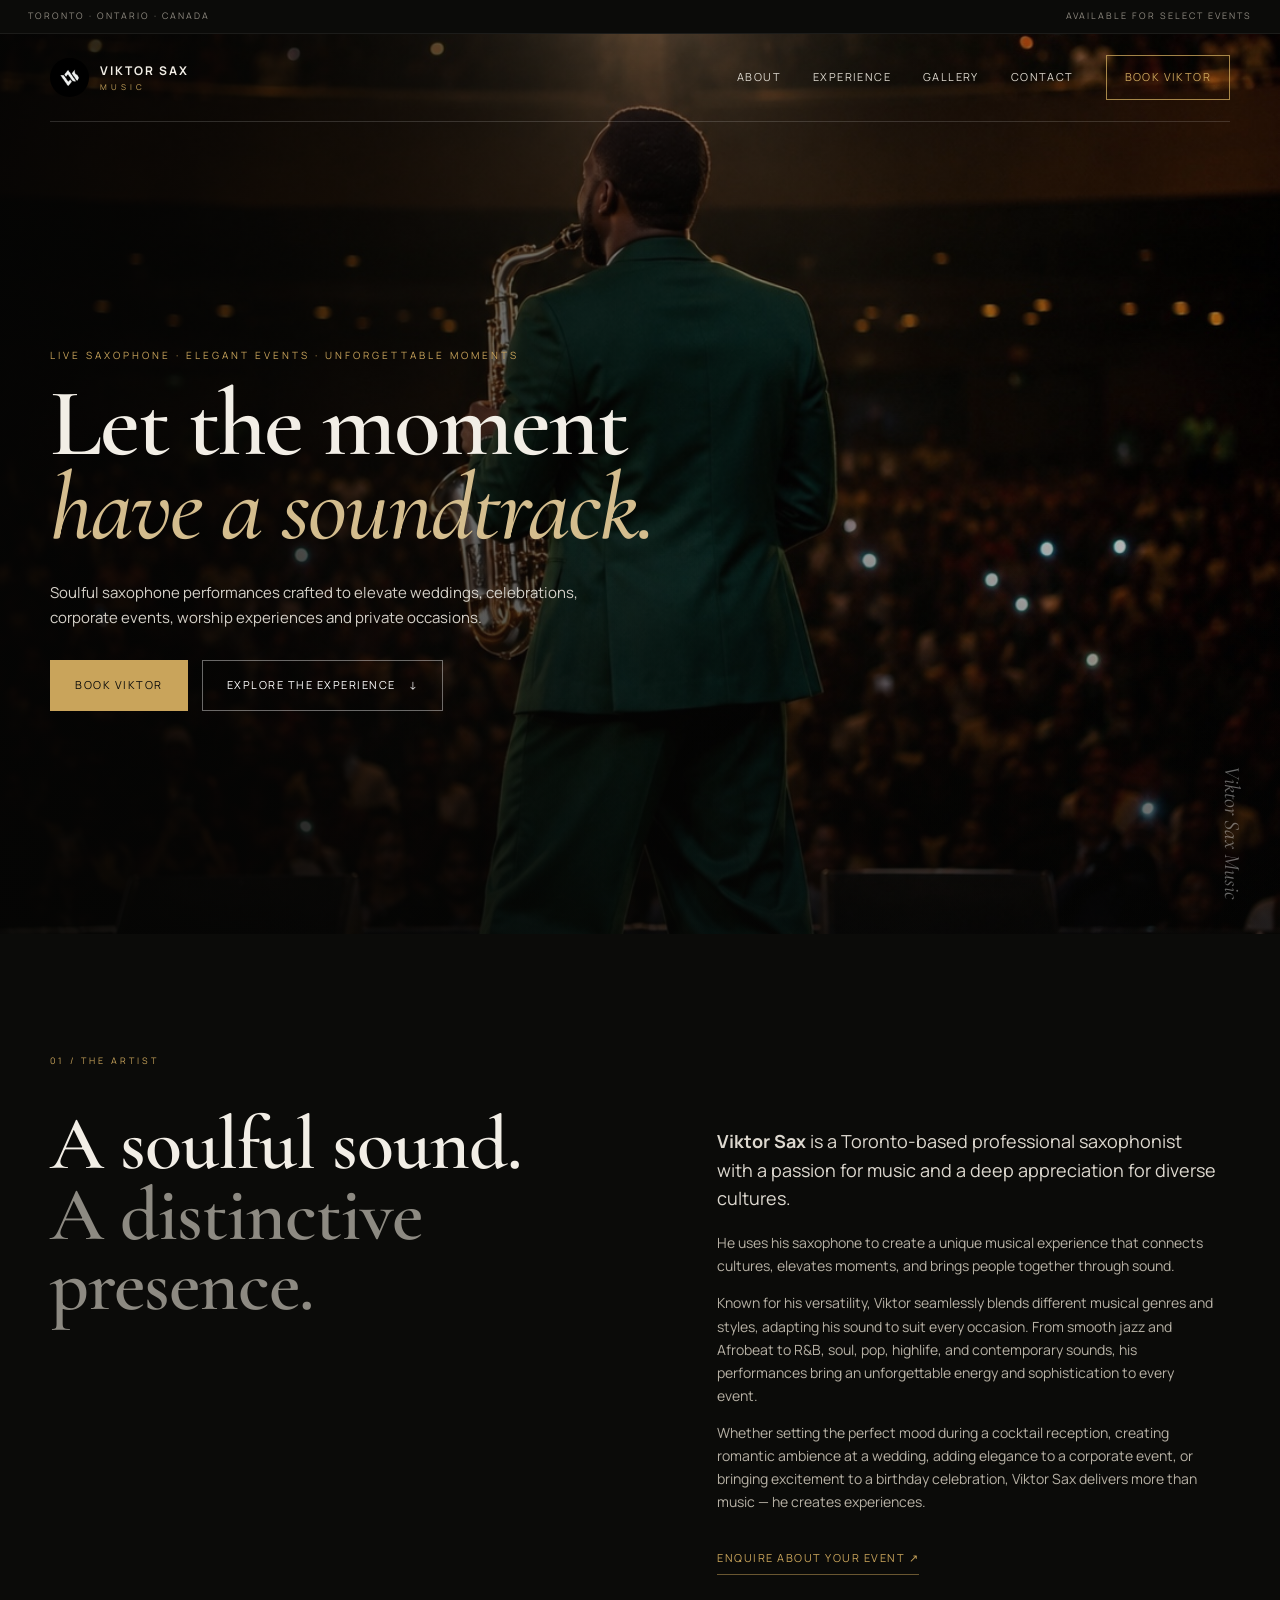
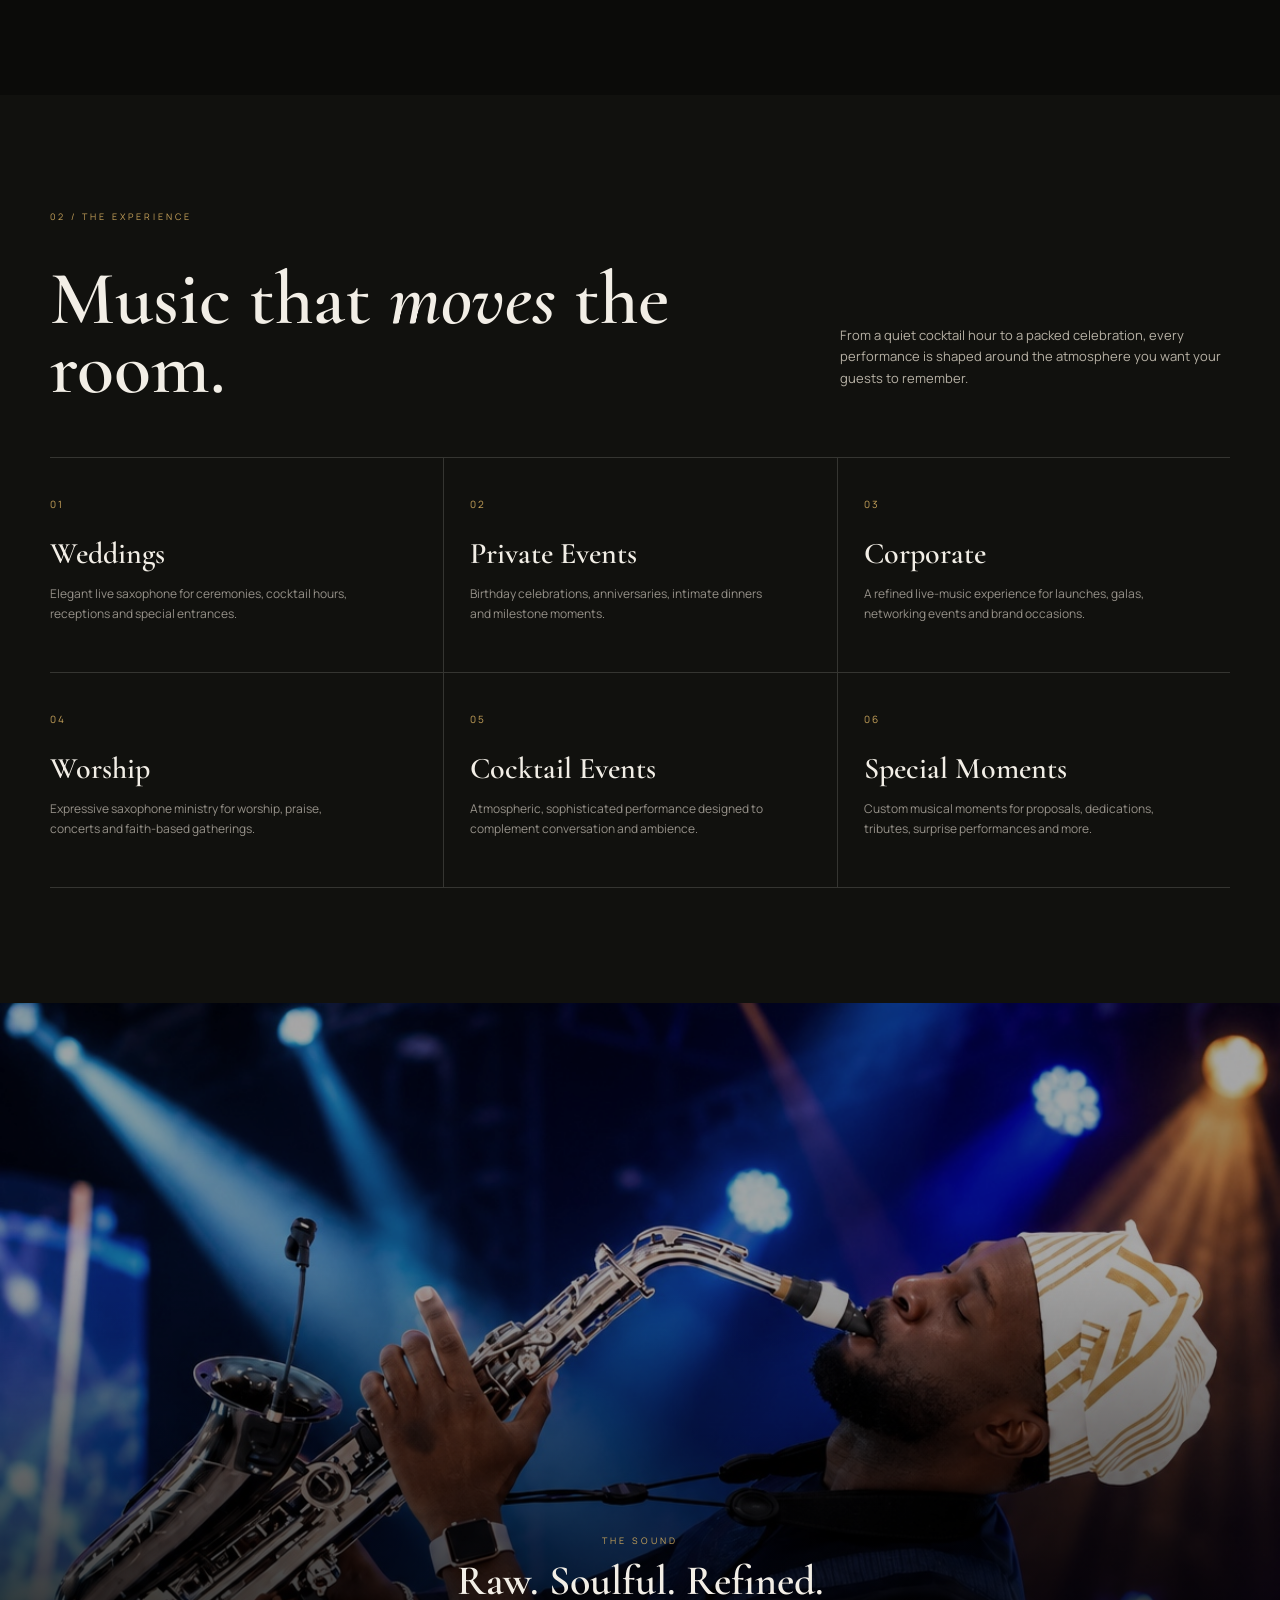
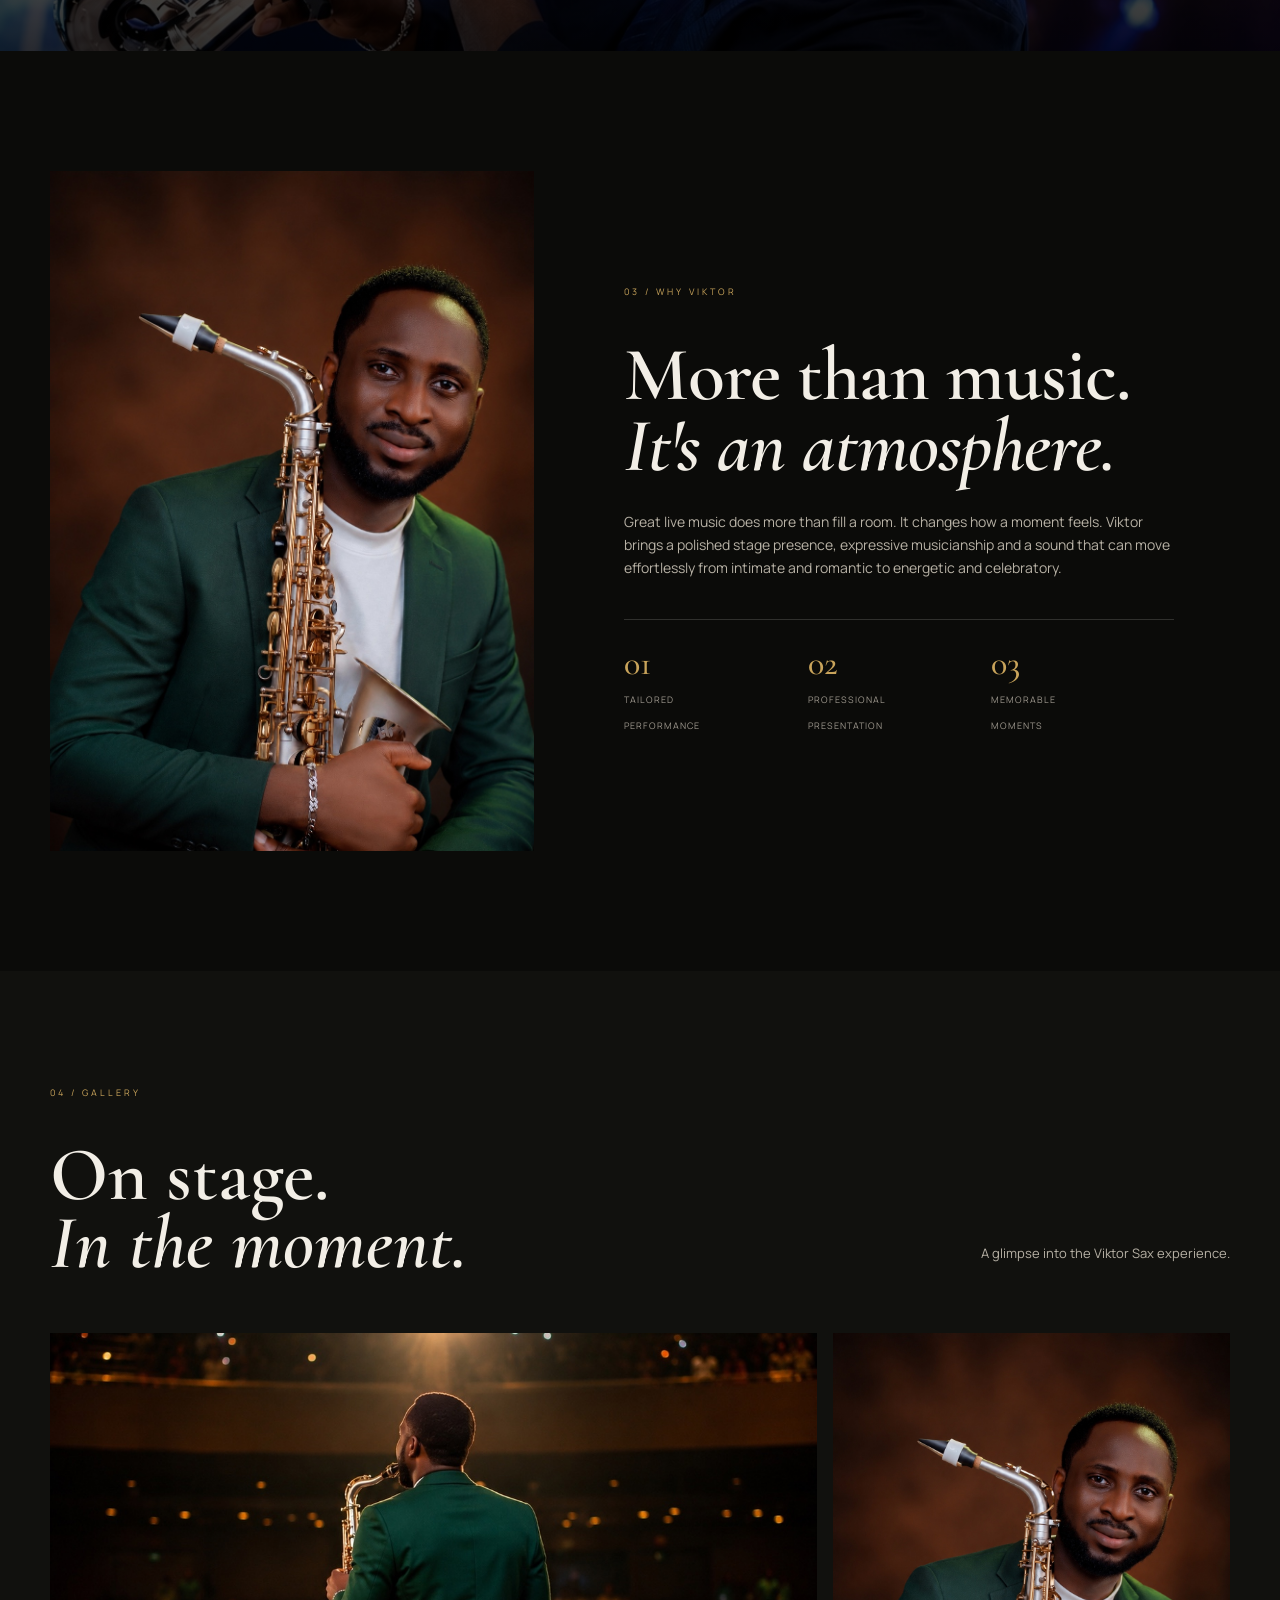
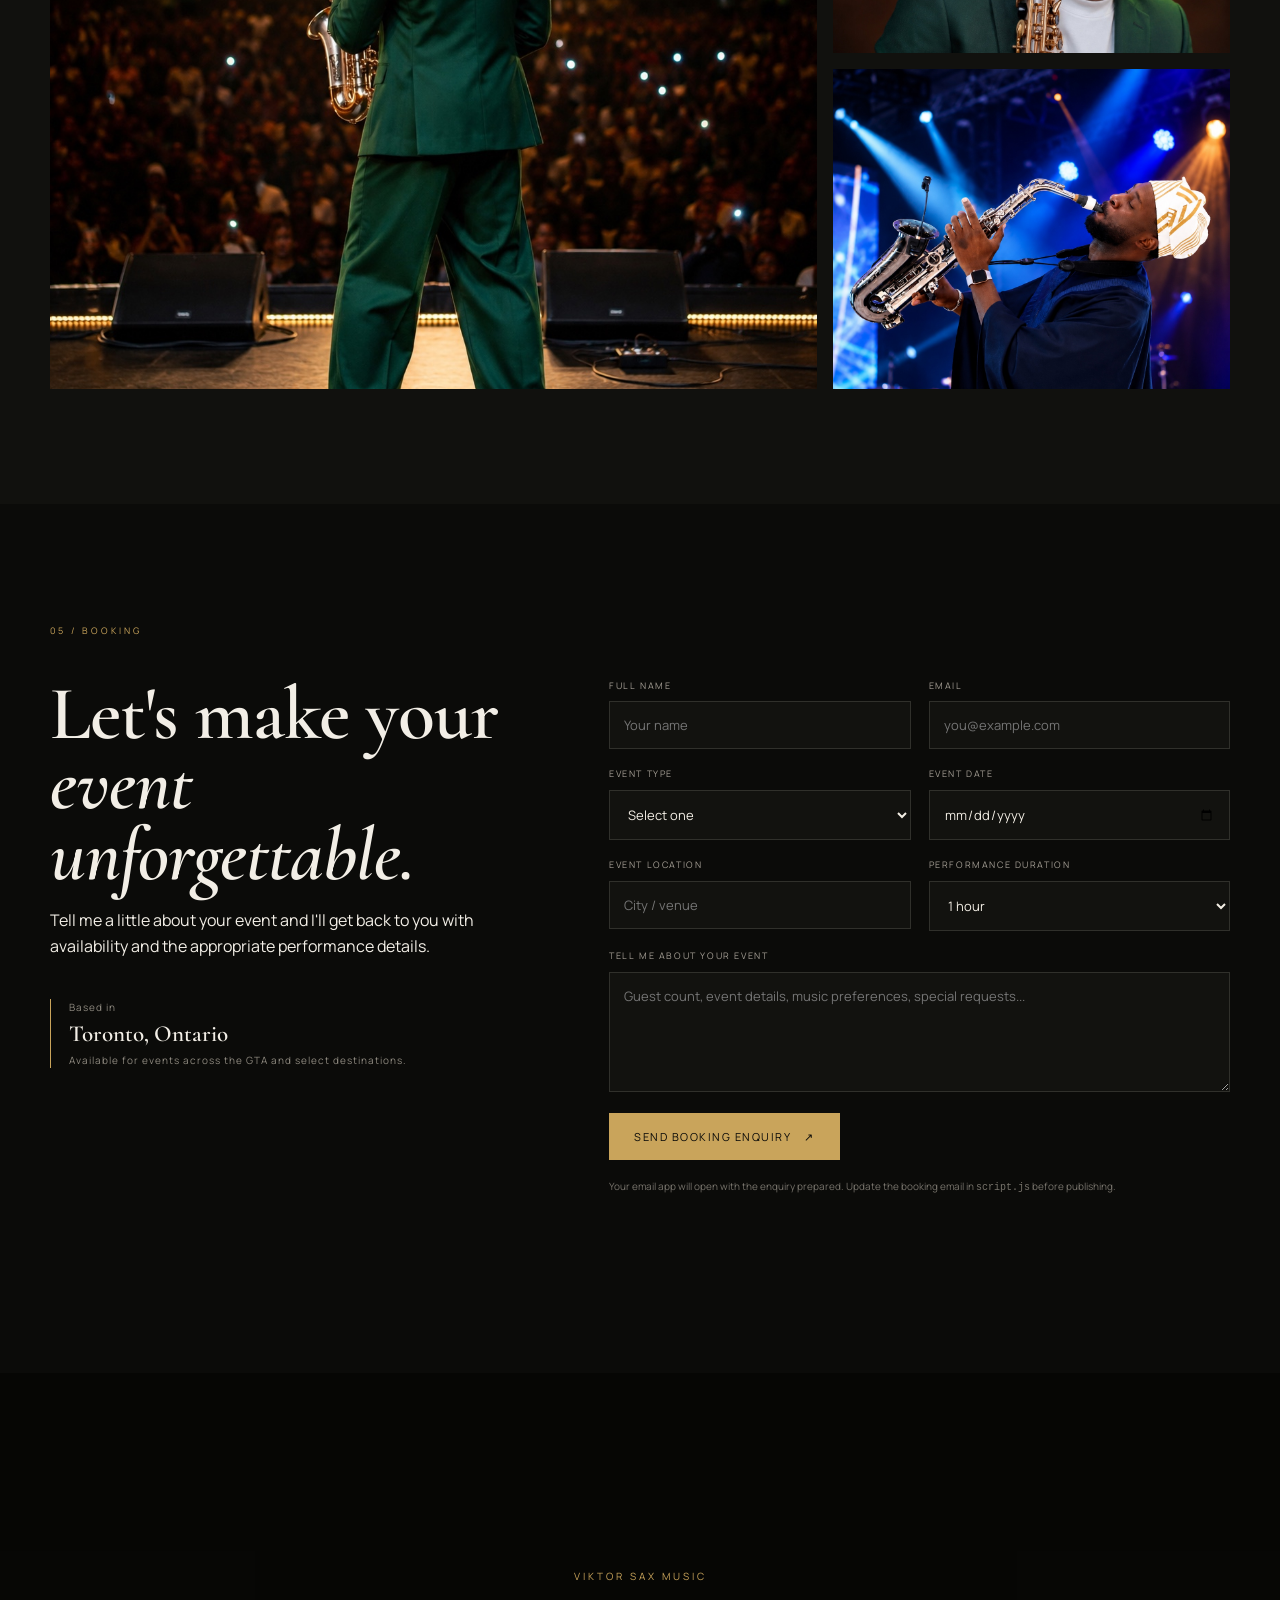
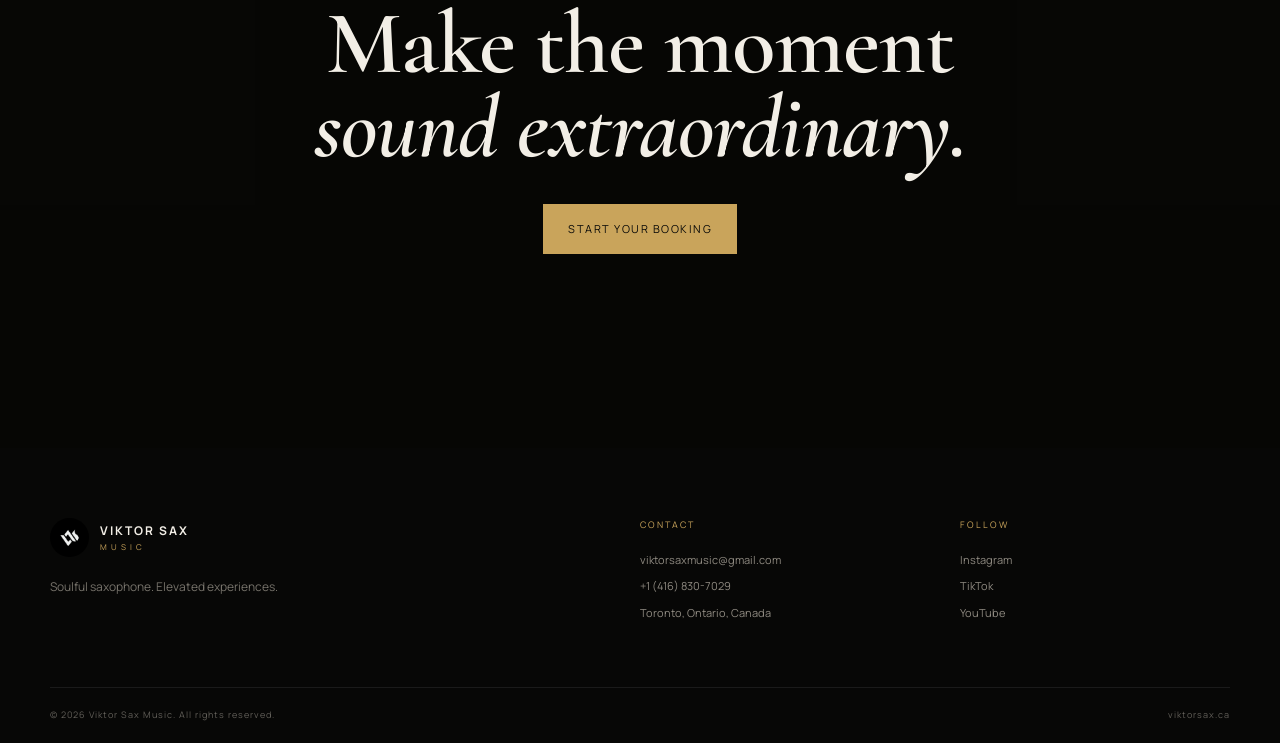
==== index.html @ 079efc9b "update" ====
<!DOCTYPE html>
<html lang="en">
<head>
  <meta charset="UTF-8">
  <meta name="viewport" content="width=device-width, initial-scale=1.0">
  <meta name="description" content="Viktor Sax Music — soulful saxophone performances for weddings, private events, corporate occasions, worship and celebrations across Toronto and beyond.">
  <meta name="theme-color" content="#0b0b09">
  <title>Viktor Sax Music | Live Saxophone & Event Entertainment</title>
  <link rel="preconnect" href="https://fonts.googleapis.com">
  <link rel="preconnect" href="https://fonts.gstatic.com" crossorigin>
  <link href="https://fonts.googleapis.com/css2?family=Cormorant+Garamond:wght@500;600;700&family=Manrope:wght@400;500;600;700&display=swap" rel="stylesheet">
  <link rel="stylesheet" href="styles.css">
</head>
<body>
  <div class="topline"><span>TORONTO · ONTARIO · CANADA</span><span>AVAILABLE FOR SELECT EVENTS</span></div>

  <header class="nav-wrap">
    <nav class="nav container" aria-label="Primary navigation">
      <a class="brand" href="#home" aria-label="Viktor Sax Music home">
        <span class="brand-mark logo-mark"><img src="assets/viktor-sax-logo.jpg" alt="Viktor Sax logo"></span>
        <span><strong>VIKTOR SAX</strong><small>MUSIC</small></span>
      </a>
      <button class="menu-toggle" aria-label="Open menu" aria-expanded="false">☰</button>
      <div class="nav-links">
        <a href="#about">About</a>
        <a href="#experience">Experience</a>
        <a href="#gallery">Gallery</a>
        <a href="#contact">Contact</a>
        <a class="nav-cta" href="#booking">Book Viktor</a>
      </div>
    </nav>
  </header>

  <main id="home">
    <section class="hero">
      <img class="hero-image" src="assets/viktor-stage.jpg" alt="Viktor Sax performing on stage to a live audience">
      <div class="hero-overlay"></div>
      <div class="hero-content container">
        <p class="eyebrow">LIVE SAXOPHONE · ELEGANT EVENTS · UNFORGETTABLE MOMENTS</p>
        <h1>Let the moment<br><em>have a soundtrack.</em></h1>
        <p class="hero-copy">Soulful saxophone performances crafted to elevate weddings, celebrations, corporate events, worship experiences and private occasions.</p>
        <div class="hero-actions">
          <a class="button button-gold" href="#booking">Book Viktor</a>
          <a class="button button-ghost" href="#experience">Explore the experience <span>↓</span></a>
        </div>
      </div>
      <div class="hero-signature">Viktor Sax Music</div>
    </section>

    <section class="intro section container" id="about">
      <div class="section-label">01 / THE ARTIST</div>
      <div class="intro-grid">
        <div>
          <h2>A soulful sound.<br><span>A distinctive presence.</span></h2>
        </div>
        <div class="intro-copy">
          <p class="lead"><strong>Viktor Sax</strong> is a Toronto-based professional saxophonist with a passion for music and a deep appreciation for diverse cultures.</p>
          <p>He uses his saxophone to create a unique musical experience that connects cultures, elevates moments, and brings people together through sound.</p>
          <p>Known for his versatility, Viktor seamlessly blends different musical genres and styles, adapting his sound to suit every occasion. From smooth jazz and Afrobeat to R&amp;B, soul, pop, highlife, and contemporary sounds, his performances bring an unforgettable energy and sophistication to every event.</p>
          <p>Whether setting the perfect mood during a cocktail reception, creating romantic ambience at a wedding, adding elegance to a corporate event, or bringing excitement to a birthday celebration, Viktor Sax delivers more than music — he creates experiences.</p>
          <a class="text-link" href="#booking">Enquire about your event <span>↗</span></a>
        </div>
      </div>
    </section>

    <section class="experience section-dark" id="experience">
      <div class="container">
        <div class="section-label">02 / THE EXPERIENCE</div>
        <div class="experience-head">
          <h2>Music that <em>moves</em> the room.</h2>
          <p>From a quiet cocktail hour to a packed celebration, every performance is shaped around the atmosphere you want your guests to remember.</p>
        </div>
        <div class="service-grid">
          <article class="service-card"><span>01</span><h3>Weddings</h3><p>Elegant live saxophone for ceremonies, cocktail hours, receptions and special entrances.</p></article>
          <article class="service-card"><span>02</span><h3>Private Events</h3><p>Birthday celebrations, anniversaries, intimate dinners and milestone moments.</p></article>
          <article class="service-card"><span>03</span><h3>Corporate</h3><p>A refined live-music experience for launches, galas, networking events and brand occasions.</p></article>
          <article class="service-card"><span>04</span><h3>Worship</h3><p>Expressive saxophone ministry for worship, praise, concerts and faith-based gatherings.</p></article>
          <article class="service-card"><span>05</span><h3>Cocktail Events</h3><p>Atmospheric, sophisticated performance designed to complement conversation and ambience.</p></article>
          <article class="service-card"><span>06</span><h3>Special Moments</h3><p>Custom musical moments for proposals, dedications, tributes, surprise performances and more.</p></article>
        </div>
      </div>
    </section>

    <section class="feature-image">
      <img src="assets/viktor-live.jpg" alt="Viktor Sax performing under blue and gold stage lights" loading="lazy">
      <div class="feature-caption"><span>THE SOUND</span><strong>Raw. Soulful. Refined.</strong></div>
    </section>

    <section class="about-feature section container">
      <div class="about-photo"><img src="assets/viktor-portrait.jpg" alt="Portrait of Viktor Sax with his saxophone" loading="lazy"></div>
      <div class="about-text">
        <div class="section-label">03 / WHY VIKTOR</div>
        <h2>More than music.<br><em>It's an atmosphere.</em></h2>
        <p>Great live music does more than fill a room. It changes how a moment feels. Viktor brings a polished stage presence, expressive musicianship and a sound that can move effortlessly from intimate and romantic to energetic and celebratory.</p>
        <div class="stats">
          <div><strong>01</strong><span>Tailored<br>performance</span></div>
          <div><strong>02</strong><span>Professional<br>presentation</span></div>
          <div><strong>03</strong><span>Memorable<br>moments</span></div>
        </div>
      </div>
    </section>

    <section class="gallery section-dark" id="gallery">
      <div class="container">
        <div class="section-label">04 / GALLERY</div>
        <div class="gallery-head"><h2>On stage.<br><em>In the moment.</em></h2><p>A glimpse into the Viktor Sax experience.</p></div>
        <div class="gallery-grid">
          <figure class="gallery-large"><img src="assets/viktor-stage.jpg" alt="Viktor Sax performing from the stage" loading="lazy"></figure>
          <figure><img src="assets/viktor-portrait.jpg" alt="Viktor Sax portrait with saxophone" loading="lazy"></figure>
          <figure><img src="assets/viktor-live.jpg" alt="Viktor Sax live performance" loading="lazy"></figure>
        </div>
      </div>
    </section>

    <section class="booking section container" id="booking">
      <div class="section-label">05 / BOOKING</div>
      <div class="booking-grid">
        <div>
          <h2>Let's make your<br><em>event unforgettable.</em></h2>
          <p>Tell me a little about your event and I'll get back to you with availability and the appropriate performance details.</p>
          <div class="booking-note"><span>Based in</span><strong>Toronto, Ontario</strong><small>Available for events across the GTA and select destinations.</small></div>
        </div>
        <form id="bookingForm" class="booking-form">
          <div class="form-row">
            <label>Full name<input required name="name" autocomplete="name" placeholder="Your name"></label>
            <label>Email<input required type="email" name="email" autocomplete="email" placeholder="you@example.com"></label>
          </div>
          <div class="form-row">
            <label>Event type<select required name="eventType"><option value="">Select one</option><option>Wedding</option><option>Birthday</option><option>Corporate Event</option><option>Private Event</option><option>Cocktail Event</option><option>Worship / Church</option><option>Other</option></select></label>
            <label>Event date<input required type="date" name="date"></label>
          </div>
          <div class="form-row">
            <label>Event location<input required name="location" placeholder="City / venue"></label>
            <label>Performance duration<select name="duration"><option>1 hour</option><option>2 hours</option><option>3 hours</option><option>Not sure yet</option></select></label>
          </div>
          <label>Tell me about your event<textarea name="message" rows="5" placeholder="Guest count, event details, music preferences, special requests..."></textarea></label>
          <button class="button button-gold" type="submit">Send booking enquiry <span>↗</span></button>
          <p class="form-hint">Your email app will open with the enquiry prepared. Update the booking email in <code>script.js</code> before publishing.</p>
          <p id="formStatus" class="form-status" role="status"></p>
        </form>
      </div>
    </section>

    <section class="closing">
      <div class="closing-overlay"></div>
      <div class="container closing-content">
        <p class="eyebrow">VIKTOR SAX MUSIC</p>
        <h2>Make the moment<br><em>sound extraordinary.</em></h2>
        <a class="button button-gold" href="#booking">Start your booking</a>
      </div>
    </section>
  </main>

  <footer id="contact">
    <div class="container footer-grid">
      <div class="footer-brand"><div class="brand"><span class="brand-mark logo-mark"><img src="assets/viktor-sax-logo.jpg" alt="Viktor Sax logo"></span><span><strong>VIKTOR SAX</strong><small>MUSIC</small></span></div><p>Soulful saxophone. Elevated experiences.</p></div>
      <div><span class="footer-title">CONTACT</span><a href="mailto:viktorsaxmusic@gmail.com">viktorsaxmusic@gmail.com</a><a href="tel:+14168307029">+1 (416) 830-7029</a><span>Toronto, Ontario, Canada</span></div>
      <div><span class="footer-title">FOLLOW</span><a href="https://www.instagram.com/viktorsax1/" target="_blank" rel="noopener noreferrer">Instagram</a><a href="https://www.tiktok.com/@viktorsax1" target="_blank" rel="noopener noreferrer">TikTok</a><a href="https://youtube.com/@viktor_sax" target="_blank" rel="noopener noreferrer">YouTube</a></div>
    </div>
    <div class="container footer-bottom"><span>© <span id="year"></span> Viktor Sax Music. All rights reserved.</span><span>viktorsax.ca</span></div>
  </footer>

  <script src="script.js"></script>
</body>
</html>
---- styles.css ----
:root{
  --bg:#0b0b09;--bg2:#11110e;--paper:#f2eee6;--muted:#b7b1a5;--gold:#c9a45b;--line:rgba(242,238,230,.16);
  --serif:"Cormorant Garamond",Georgia,serif;--sans:"Manrope",Arial,sans-serif;
}
*{box-sizing:border-box}html{scroll-behavior:smooth}body{margin:0;background:var(--bg);color:var(--paper);font-family:var(--sans);line-height:1.65}
img{display:block;width:100%;object-fit:cover}a{color:inherit;text-decoration:none}.container{width:min(1180px,calc(100% - 48px));margin:auto}
.topline{height:34px;padding:0 28px;display:flex;align-items:center;justify-content:space-between;font-size:9px;letter-spacing:2px;color:#8f8a80;border-bottom:1px solid rgba(255,255,255,.07)}
.nav-wrap{position:absolute;top:34px;left:0;right:0;z-index:10}.nav{height:88px;display:flex;align-items:center;justify-content:space-between;border-bottom:1px solid rgba(255,255,255,.15)}
.brand{display:flex;align-items:center;gap:11px}.brand-mark{font-family:var(--serif);font-size:24px;color:var(--gold);border:1px solid rgba(201,164,91,.65);width:39px;height:39px;display:grid;place-items:center;border-radius:50%}.brand strong,.brand small{display:block;line-height:1}.brand strong{font-size:12px;letter-spacing:2px}.brand small{font-size:8px;letter-spacing:4px;color:var(--gold);margin-top:6px}
.nav-links{display:flex;align-items:center;gap:32px;font-size:11px;letter-spacing:1.4px;text-transform:uppercase}.nav-links a:not(.nav-cta){color:#ddd8ce}.nav-links a:not(.nav-cta):hover{color:var(--gold)}.nav-cta{border:1px solid rgba(201,164,91,.8);padding:12px 18px;color:var(--gold)!important}.menu-toggle{display:none;background:none;border:0;color:white;font-size:24px}
.hero{min-height:100vh;position:relative;display:flex;align-items:center;overflow:hidden}.hero-image{position:absolute;inset:0;height:100%;object-position:center 40%;filter:saturate(.85)}.hero-overlay{position:absolute;inset:0;background:linear-gradient(90deg,rgba(5,5,4,.88) 0%,rgba(5,5,4,.55) 45%,rgba(5,5,4,.18) 100%),linear-gradient(0deg,rgba(5,5,4,.62),transparent 45%)}.hero-content{position:relative;padding-top:90px}.eyebrow{font-size:10px;letter-spacing:3px;color:var(--gold);margin:0 0 18px}.hero h1{font:600 clamp(54px,7.5vw,100px)/.88 var(--serif);letter-spacing:-2px;margin:0;max-width:850px}.hero h1 em,.hero h2 em{font-weight:500;color:#d4bd8e}.hero-copy{max-width:540px;color:#d4d0c8;font-size:15px;margin:30px 0}.hero-actions{display:flex;gap:14px;align-items:center}.button{display:inline-flex;align-items:center;justify-content:center;gap:13px;padding:15px 24px;font-size:11px;letter-spacing:1.5px;text-transform:uppercase;border:1px solid transparent;cursor:pointer;font-family:var(--sans)}.button-gold{background:var(--gold);color:#0b0b09}.button-gold:hover{background:#dec48d}.button-ghost{border-color:rgba(255,255,255,.4);color:#fff}.button-ghost:hover{border-color:var(--gold);color:var(--gold)}.hero-signature{position:absolute;right:35px;bottom:34px;writing-mode:vertical-rl;color:rgba(255,255,255,.4);font:italic 22px var(--serif)}
.section{padding:120px 0}.section-label{font-size:9px;letter-spacing:3px;color:var(--gold);margin-bottom:40px}.intro-grid{display:grid;grid-template-columns:1.05fr .95fr;gap:100px}.intro h2,.about-text h2,.booking h2,.closing h2{font:600 clamp(48px,6vw,76px)/.93 var(--serif);letter-spacing:-1px;margin:0}.intro h2 span{color:#8d8a82}.intro-copy{max-width:500px;color:var(--muted);font-size:14px}.intro-copy .lead{font-size:18px;line-height:1.6;color:#ddd8cf}.text-link{display:inline-block;margin-top:22px;color:var(--gold);font-size:11px;letter-spacing:1.5px;text-transform:uppercase;border-bottom:1px solid rgba(201,164,91,.5);padding-bottom:7px}
.section-dark{background:var(--bg2);padding:115px 0}.experience-head{display:flex;justify-content:space-between;align-items:end;gap:60px;margin-bottom:55px}.experience-head h2,.gallery-head h2{font:600 clamp(48px,6vw,76px)/.9 var(--serif);margin:0}.experience-head p,.gallery-head p{max-width:390px;color:var(--muted);font-size:13px}.service-grid{display:grid;grid-template-columns:repeat(3,1fr);border-top:1px solid var(--line)}.service-card{padding:31px 26px 35px 0;border-bottom:1px solid var(--line);min-height:215px}.service-card:nth-child(3n+2),.service-card:nth-child(3n+3){padding-left:26px;border-left:1px solid var(--line)}.service-card span{font-size:10px;color:var(--gold);letter-spacing:2px}.service-card h3{font:600 30px var(--serif);margin:20px 0 7px}.service-card p{font-size:12px;color:#969189;max-width:300px}
.feature-image{height:72vh;min-height:520px;position:relative;overflow:hidden}.feature-image img{height:100%;object-position:center 42%;filter:brightness(.65) saturate(.8)}.feature-image:after{content:"";position:absolute;inset:0;background:linear-gradient(0deg,rgba(0,0,0,.7),transparent 60%)}.feature-caption{position:absolute;z-index:1;bottom:45px;left:50%;transform:translateX(-50%);text-align:center}.feature-caption span{display:block;font-size:9px;letter-spacing:3px;color:var(--gold);margin-bottom:6px}.feature-caption strong{font:600 42px var(--serif);white-space:nowrap}
.about-feature{display:grid;grid-template-columns:.8fr 1fr;gap:90px;align-items:center}.about-photo img{height:680px;object-position:center top}.about-text{max-width:550px}.about-text p{color:var(--muted);font-size:14px;margin:28px 0 40px}.stats{display:grid;grid-template-columns:repeat(3,1fr);border-top:1px solid var(--line);padding-top:23px}.stats strong{font:500 34px var(--serif);color:var(--gold);display:block}.stats span{font-size:9px;letter-spacing:1px;text-transform:uppercase;color:#9e988e}
.gallery-head{display:flex;justify-content:space-between;align-items:end;gap:50px;margin-bottom:55px}.gallery-grid{display:grid;grid-template-columns:1.45fr .75fr;grid-template-rows:320px 320px;gap:16px}.gallery-grid figure{margin:0;overflow:hidden}.gallery-grid img{height:100%;transition:transform .6s ease}.gallery-grid figure:hover img{transform:scale(1.04)}.gallery-large{grid-row:1/3}.gallery-grid figure:nth-child(2) img{object-position:center top}.gallery-grid figure:nth-child(3) img{object-position:center 50%}
.booking-grid{display:grid;grid-template-columns:.85fr 1.15fr;gap:100px}.booking>div>p{max-width:430px;color:var(--muted);font-size:14px;margin:30px 0}.booking-note{border-left:1px solid var(--gold);padding-left:18px;margin-top:40px}.booking-note span,.booking-note small{display:block;color:#8e897f;font-size:10px;letter-spacing:1px}.booking-note strong{display:block;font:600 23px var(--serif);margin:4px 0}.booking-form{display:flex;flex-direction:column;gap:18px}.form-row{display:grid;grid-template-columns:1fr 1fr;gap:18px}label{display:flex;flex-direction:column;gap:8px;font-size:9px;letter-spacing:1.6px;text-transform:uppercase;color:#a49e94}input,select,textarea{width:100%;background:#12120f;border:1px solid #30302b;color:#f3eee5;padding:14px;font:13px var(--sans);outline:none;border-radius:0}input:focus,select:focus,textarea:focus{border-color:var(--gold)}textarea{resize:vertical}.booking-form .button{align-self:flex-start;margin-top:3px}.form-hint{font-size:10px;color:#77736b;margin:0}.form-status{font-size:11px;color:var(--gold);min-height:17px}
.closing{height:75vh;min-height:560px;position:relative;background:url("assets/viktor-stage.jpg") center 42%/cover fixed}.closing-overlay{position:absolute;inset:0;background:rgba(5,5,4,.73)}.closing-content{position:relative;height:100%;display:flex;flex-direction:column;align-items:center;justify-content:center;text-align:center}.closing h2{font-size:clamp(54px,7vw,92px);margin-bottom:35px}
footer{background:#070706;padding:70px 0 22px}.footer-grid{display:grid;grid-template-columns:2fr 1fr 1fr;gap:50px;padding-bottom:65px}.footer-brand p{color:#77736b;font-size:12px;margin-top:20px}.footer-grid>div:not(.footer-brand){display:flex;flex-direction:column;gap:8px;font-size:11px;color:#8f8a81}.footer-title{font-size:9px!important;letter-spacing:2px;color:var(--gold)!important;margin-bottom:10px}.footer-grid a:hover{color:var(--gold)}.footer-bottom{border-top:1px solid rgba(255,255,255,.08);padding-top:20px;display:flex;justify-content:space-between;font-size:9px;letter-spacing:1px;color:#625f59}

@media(max-width:800px){
  .container{width:min(100% - 32px,620px)}.topline{padding:0 16px;font-size:7px}.topline span:last-child{display:none}.nav-wrap{top:34px}.nav{height:72px}.nav-links{display:none;position:absolute;top:72px;left:0;right:0;background:#0b0b09;border-bottom:1px solid var(--line);padding:22px 20px;flex-direction:column;align-items:flex-start;gap:18px}.nav-links.open{display:flex}.menu-toggle{display:block}.hero{min-height:88vh}.hero-content{padding-top:80px}.hero h1{font-size:58px}.hero-copy{font-size:13px}.hero-signature{display:none}.section{padding:80px 0}.intro-grid,.about-feature,.booking-grid{grid-template-columns:1fr;gap:45px}.experience-head,.gallery-head{display:block}.experience-head p,.gallery-head p{margin-top:22px}.service-grid{grid-template-columns:1fr}.service-card,.service-card:nth-child(3n+2),.service-card:nth-child(3n+3){padding:25px 0;border-left:0}.feature-image{height:60vh;min-height:420px}.feature-caption strong{font-size:30px}.about-photo img{height:540px}.gallery-grid{grid-template-columns:1fr 1fr;grid-template-rows:250px 250px}.gallery-large{grid-column:1/3;grid-row:auto}.booking-grid{gap:20px}.form-row{grid-template-columns:1fr}.closing{height:65vh;background-attachment:scroll}.footer-grid{grid-template-columns:1fr 1fr}.footer-brand{grid-column:1/3}.footer-bottom{gap:20px}.hero-actions{flex-wrap:wrap}
}
@media(max-width:480px){.hero h1{font-size:51px}.hero-actions .button{width:100%}.gallery-grid{grid-template-columns:1fr;grid-template-rows:280px 280px 280px}.gallery-large{grid-column:auto}.footer-grid{grid-template-columns:1fr}.footer-brand{grid-column:auto}}

.logo-mark{overflow:hidden;padding:0;border:0;background:#000}.logo-mark img{width:100%;height:100%;object-fit:cover;display:block}
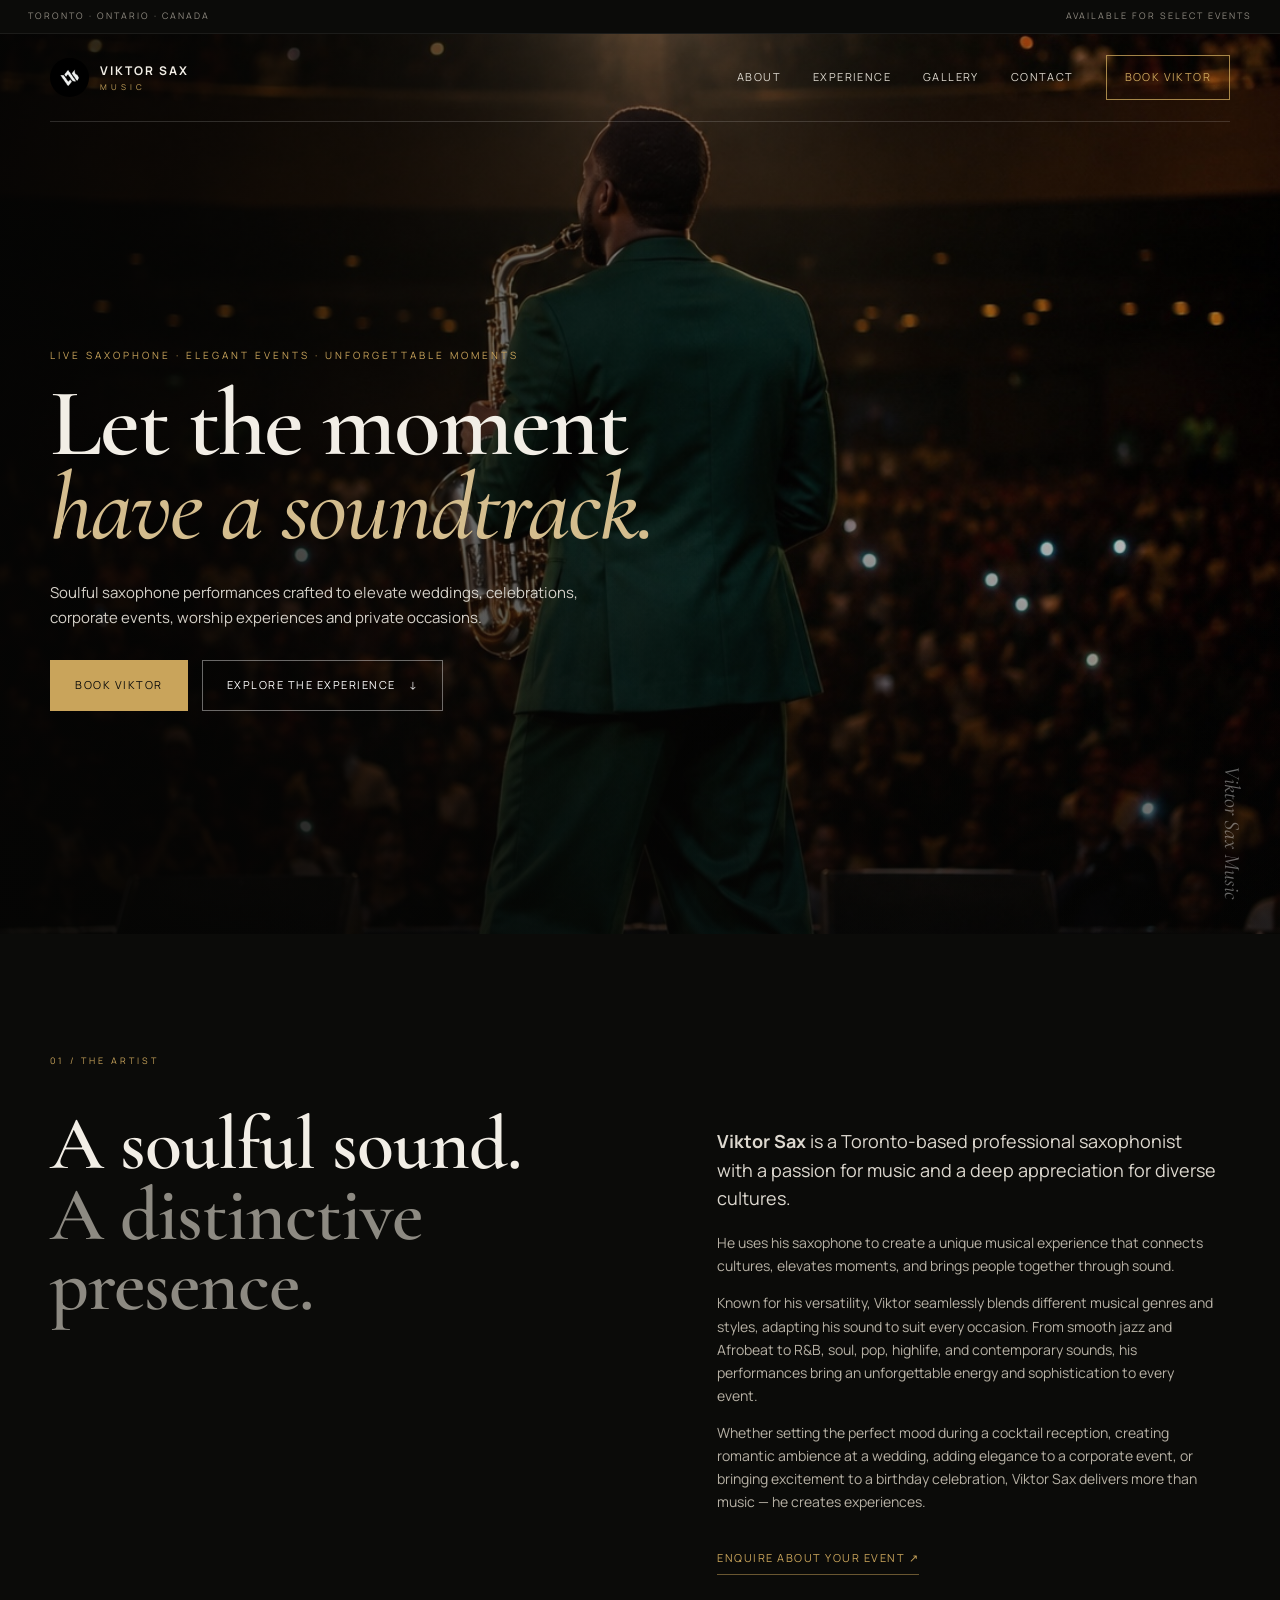
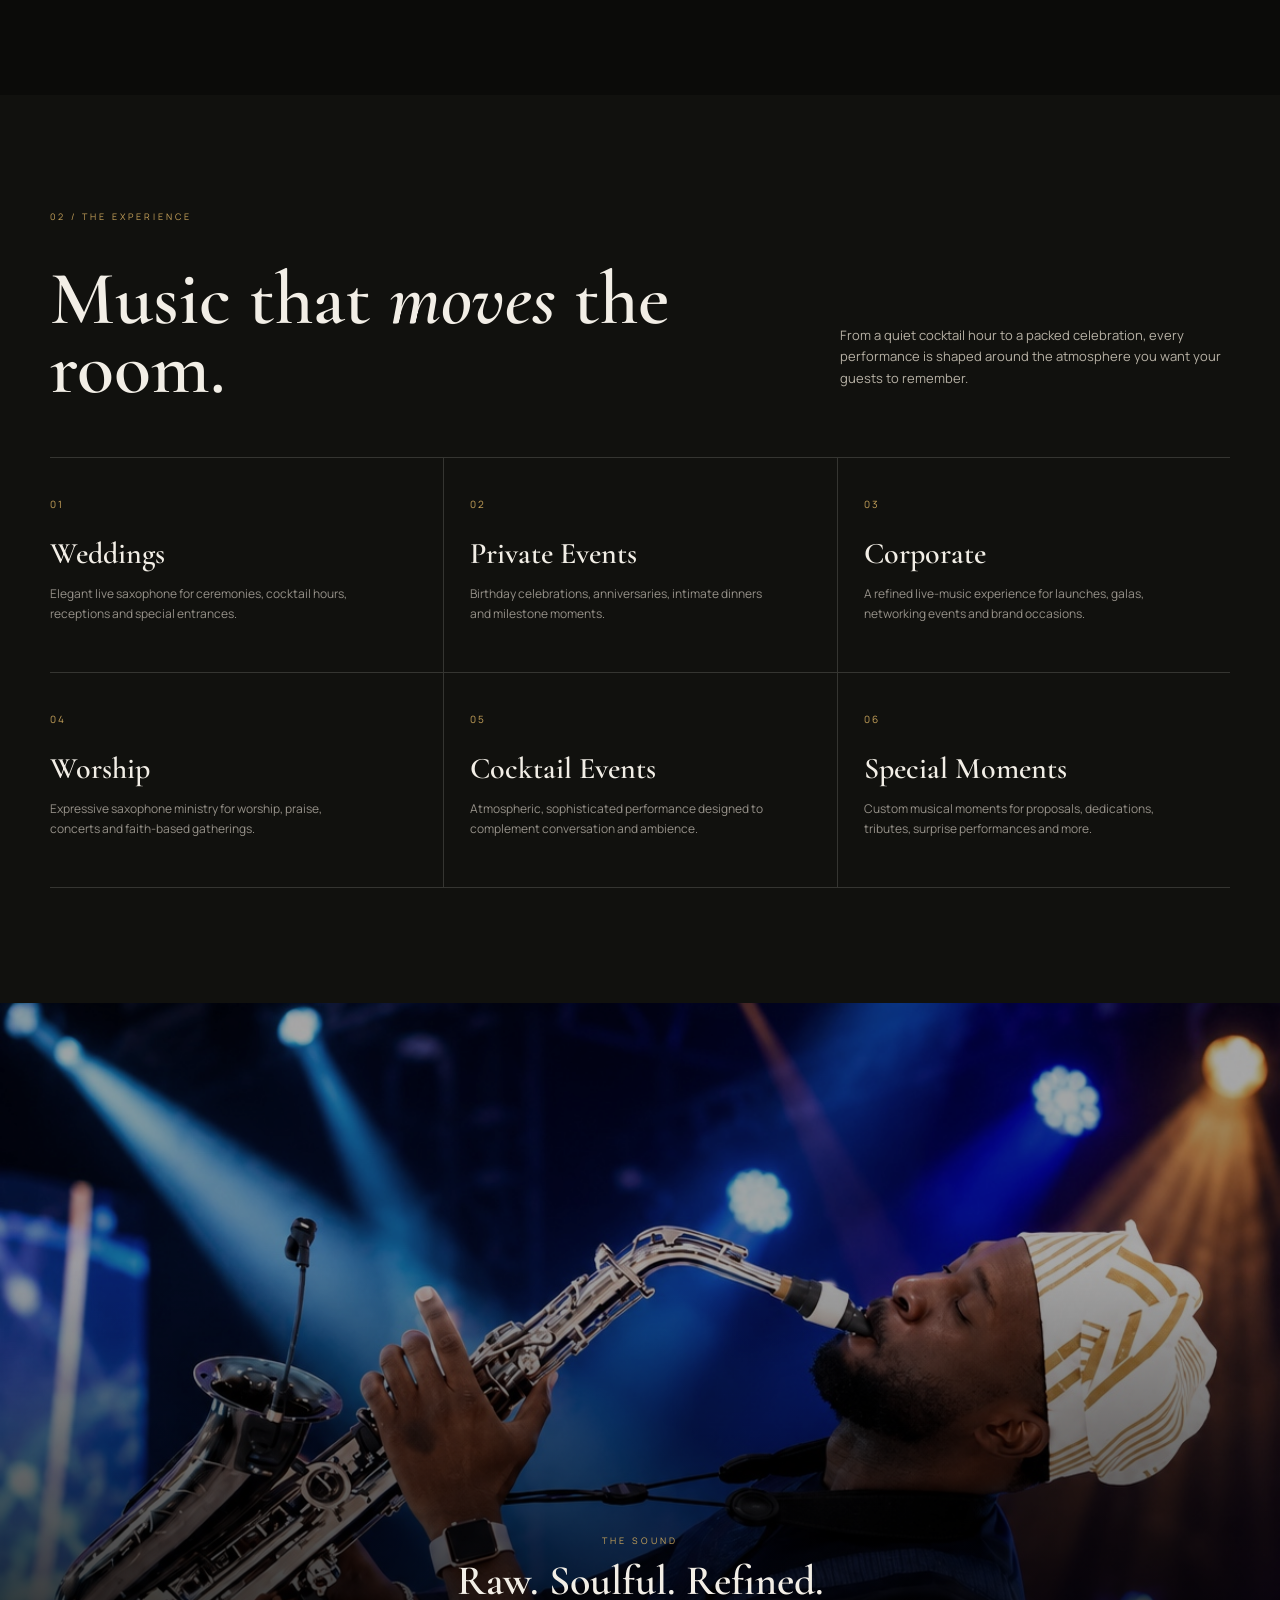
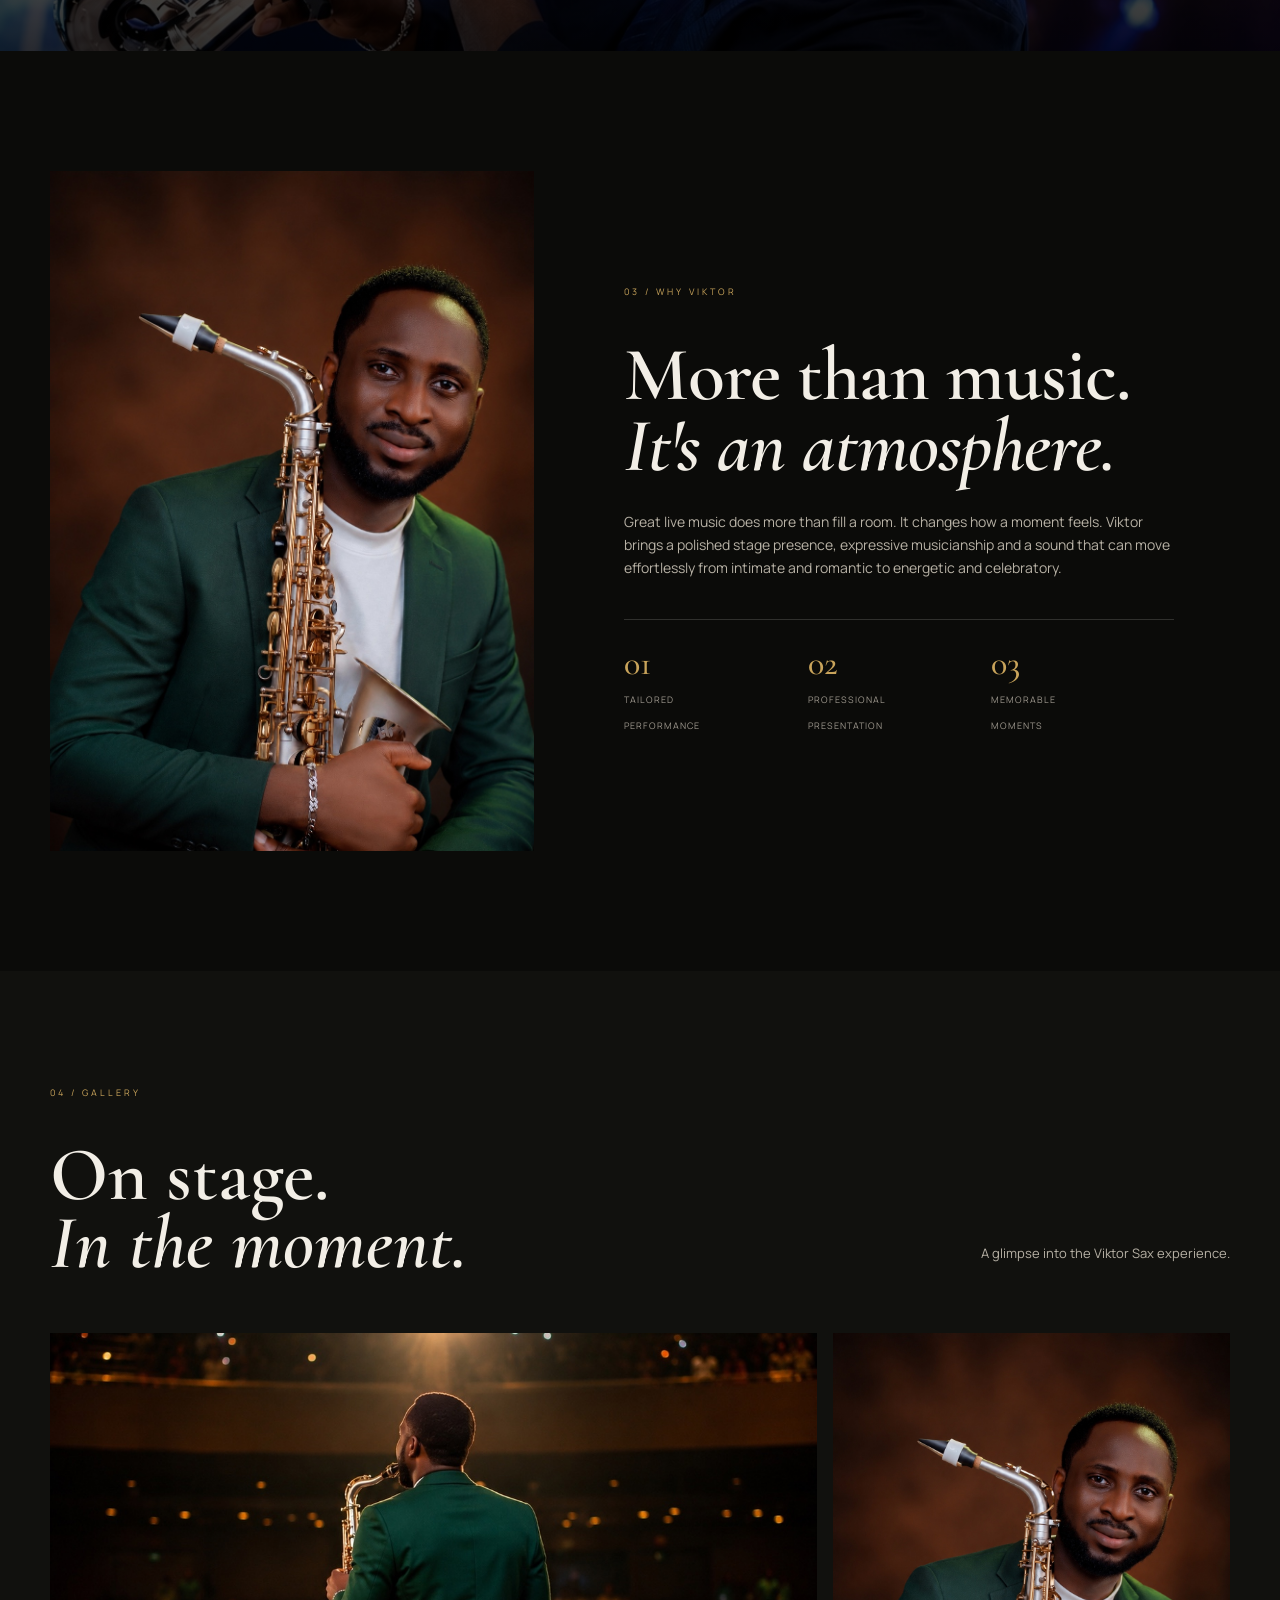
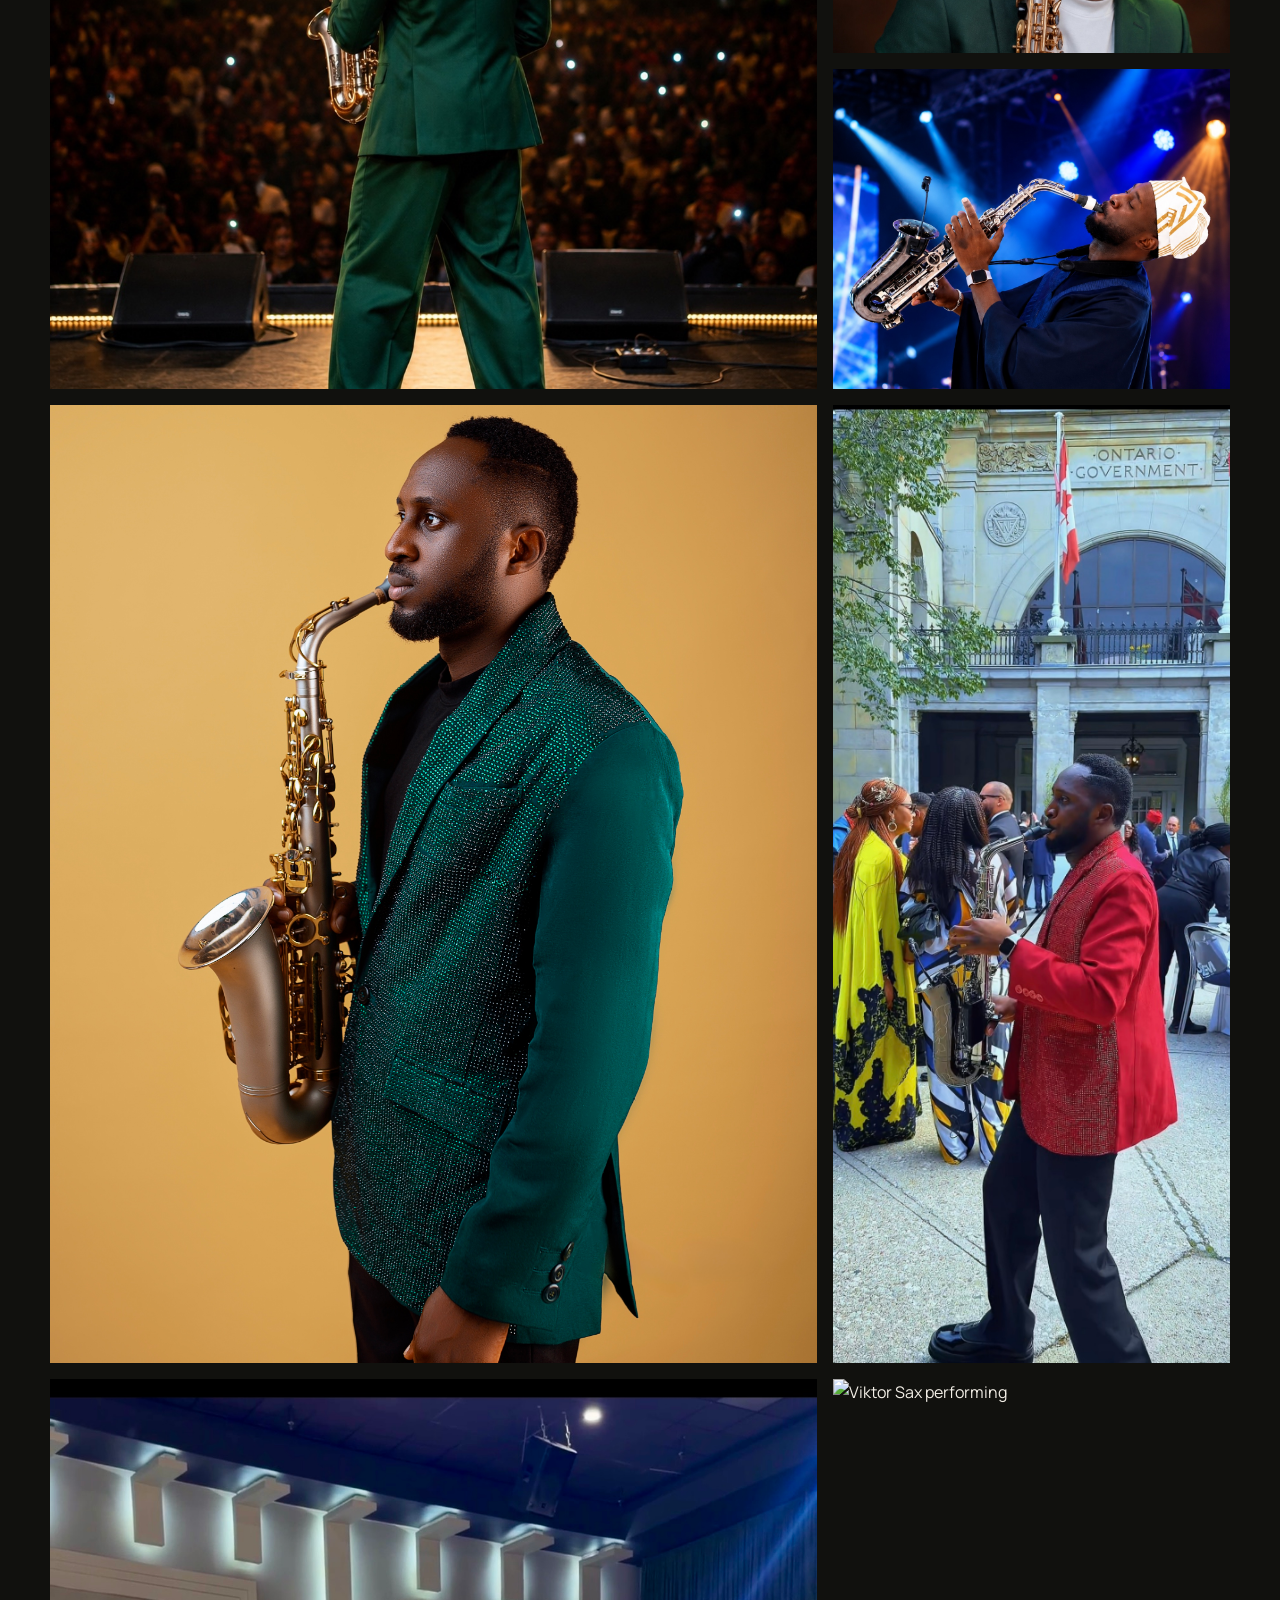
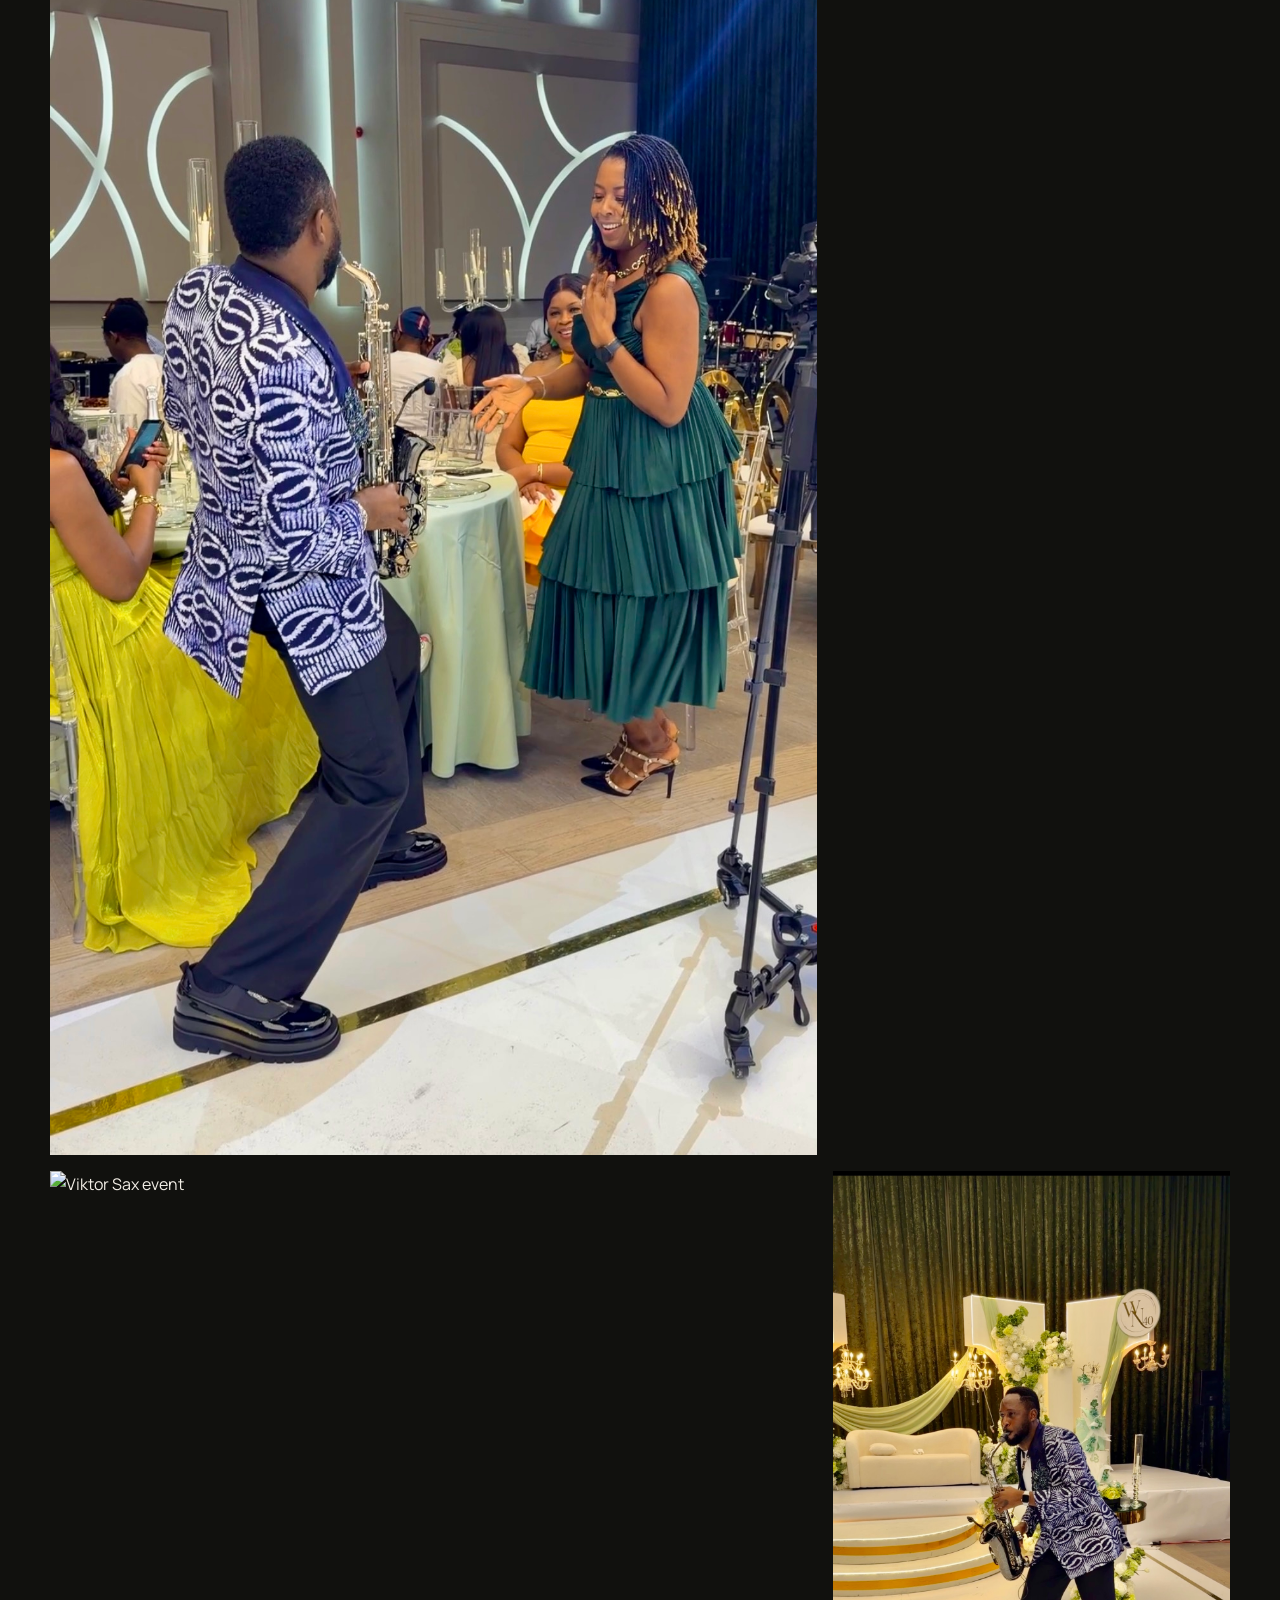
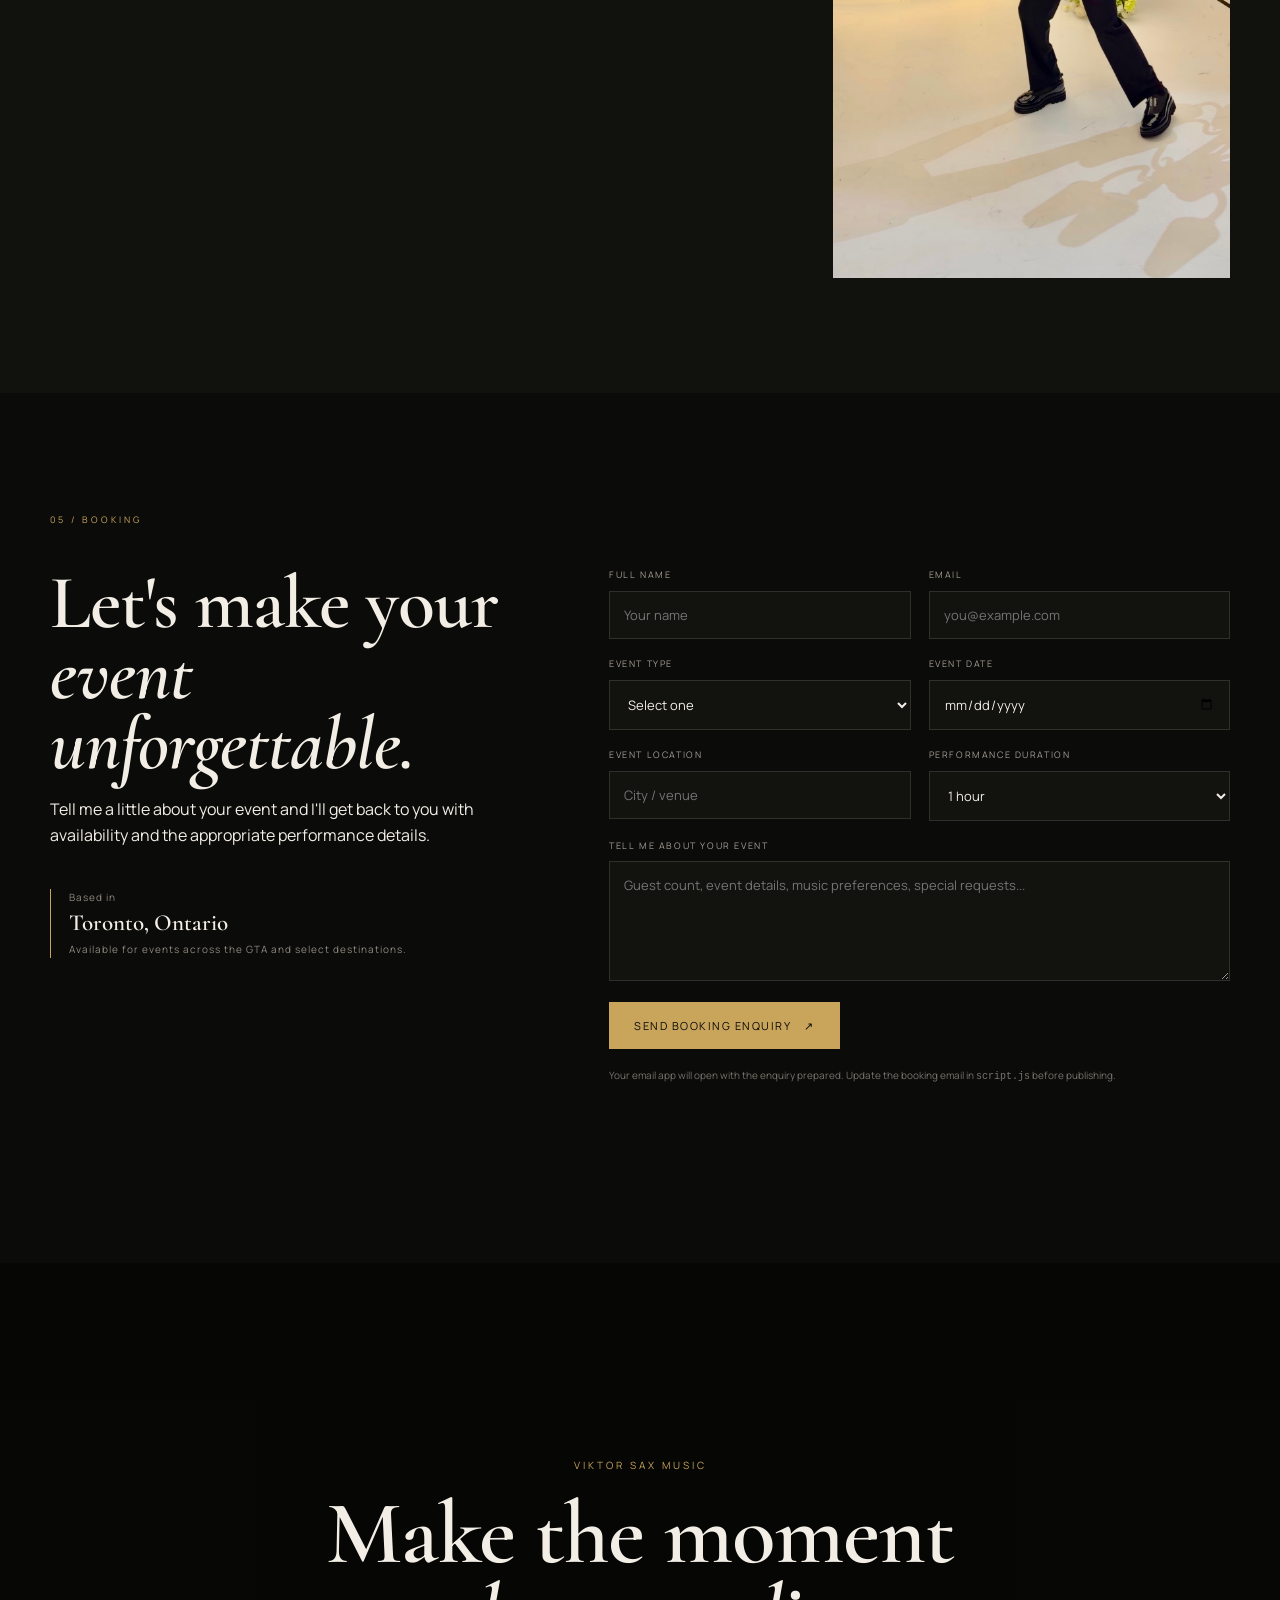
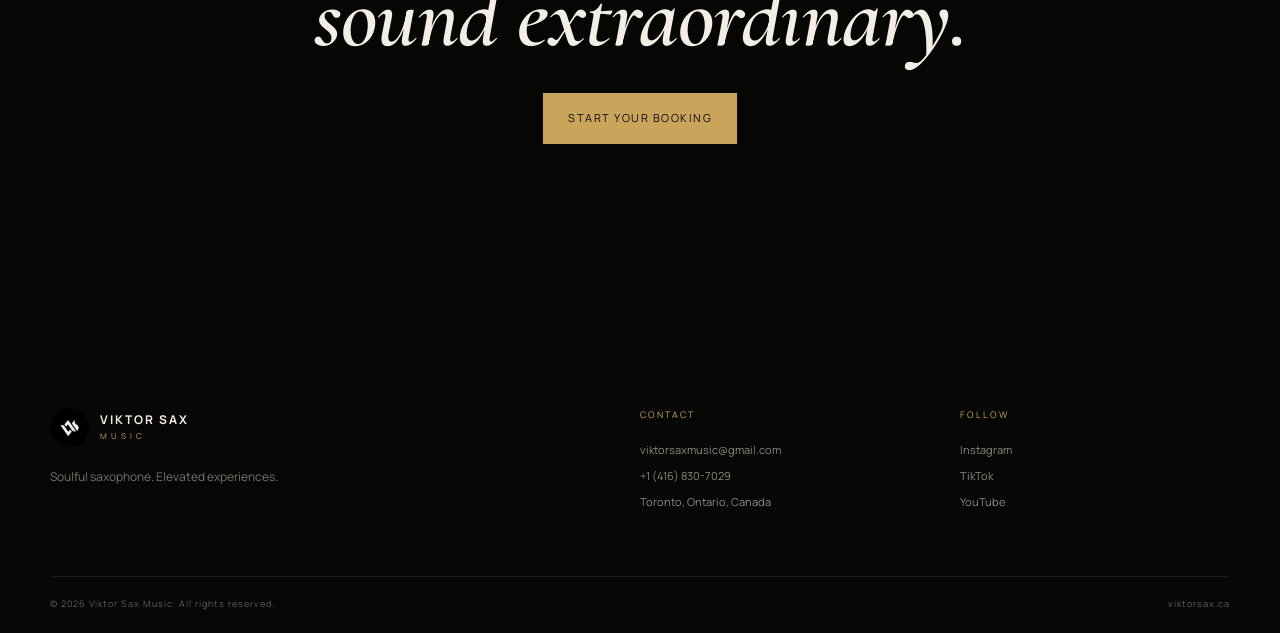
==== commit 5aa04483: "Update index.html" ====
--- a/index.html
+++ b/index.html
@@ -105,9 +105,33 @@
         <div class="section-label">04 / GALLERY</div>
         <div class="gallery-head"><h2>On stage.<br><em>In the moment.</em></h2><p>A glimpse into the Viktor Sax experience.</p></div>
         <div class="gallery-grid">
+          
           <figure class="gallery-large"><img src="assets/viktor-stage.jpg" alt="Viktor Sax performing from the stage" loading="lazy"></figure>
           <figure><img src="assets/viktor-portrait.jpg" alt="Viktor Sax portrait with saxophone" loading="lazy"></figure>
           <figure><img src="assets/viktor-live.jpg" alt="Viktor Sax live performance" loading="lazy"></figure>
+          <figure>
+    <img src="assets/viktor-gallery-01.JPG" alt="Viktor Sax performance">
+  </figure>
+
+  <figure>
+    <img src="assets/viktor-gallery-02.PNG" alt="Viktor Sax event performance">
+  </figure>
+
+  <figure>
+    <img src="assets/viktor-gallery-03.PNG" alt="Viktor Sax live music">
+  </figure>
+
+  <figure>
+    <img src="assets/viktor-gallery-04.PNG" alt="Viktor Sax performing">
+  </figure>
+
+  <figure>
+    <img src="assets/viktor-gallery-05.JPG" alt="Viktor Sax event">
+  </figure>
+
+  <figure>
+    <img src="assets/viktor-gallery-06.PNG" alt="Viktor Sax performance">
+  </figure>
         </div>
       </div>
     </section>
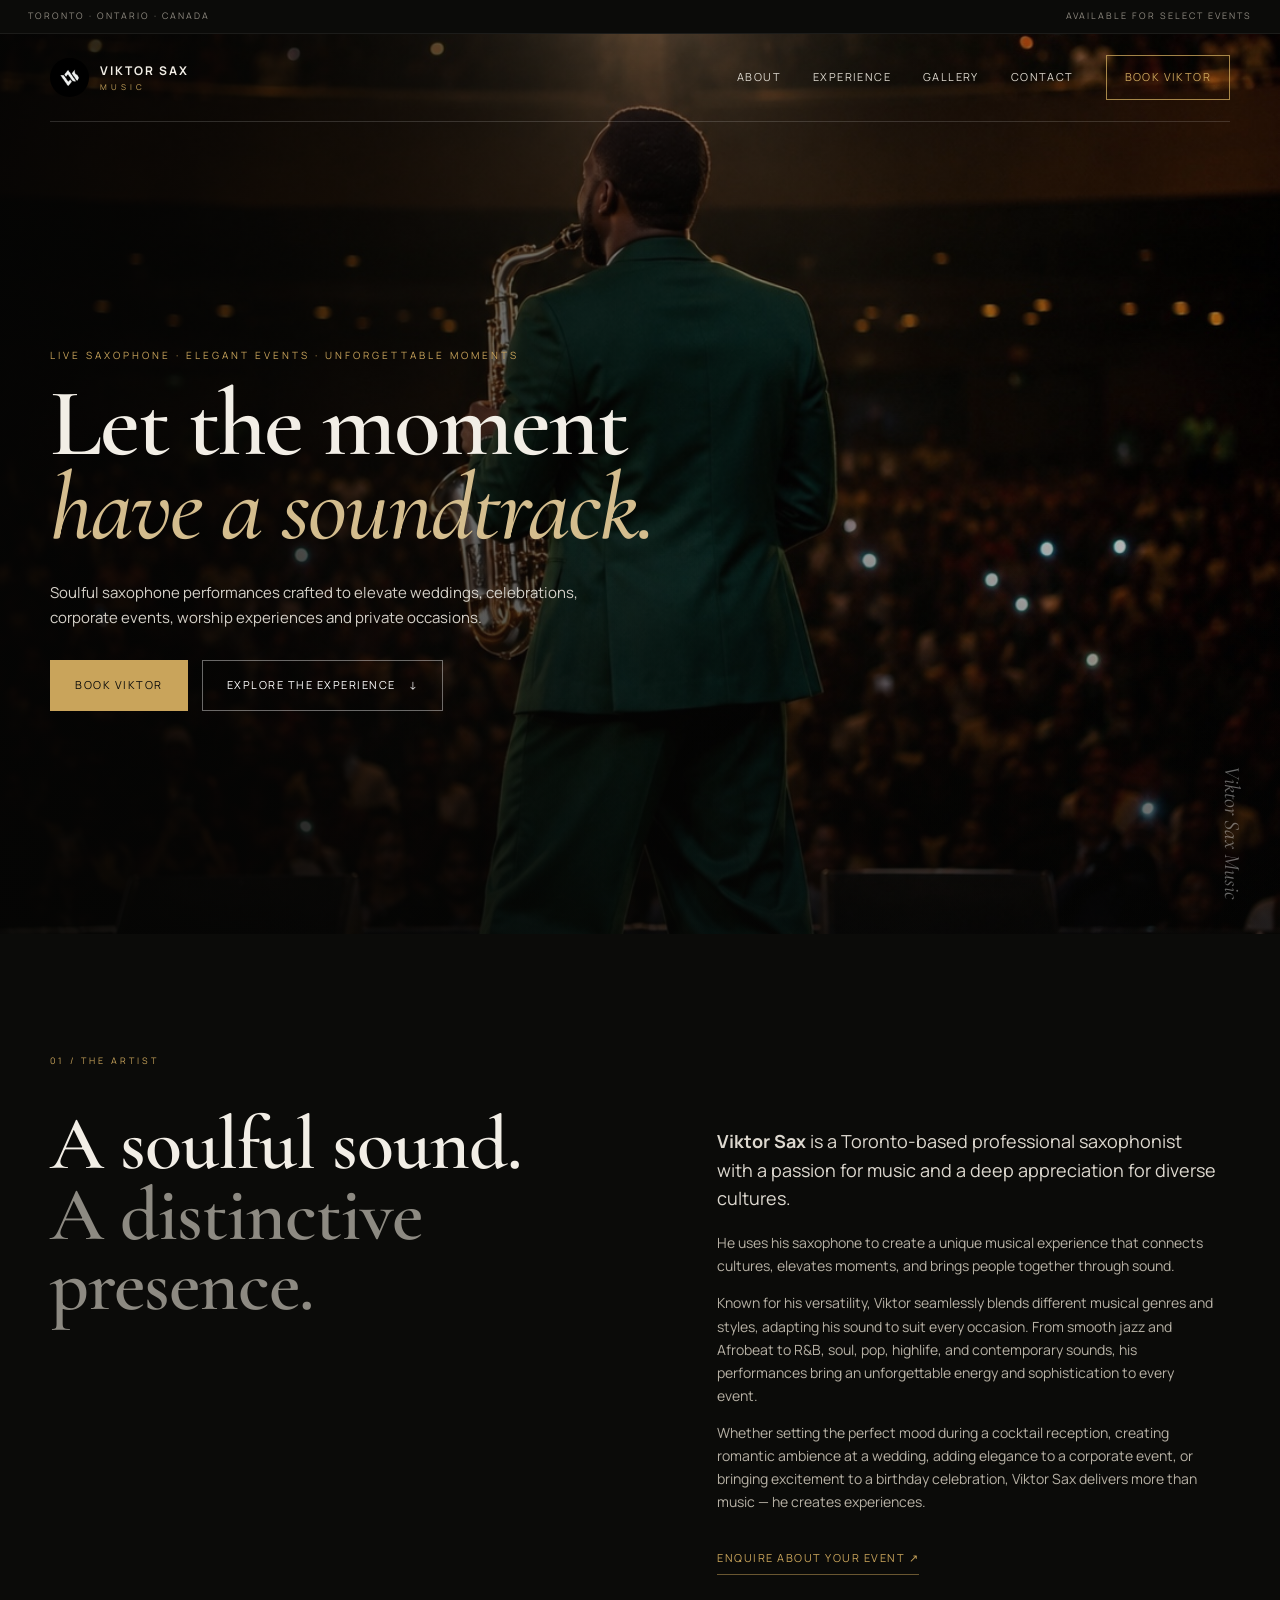
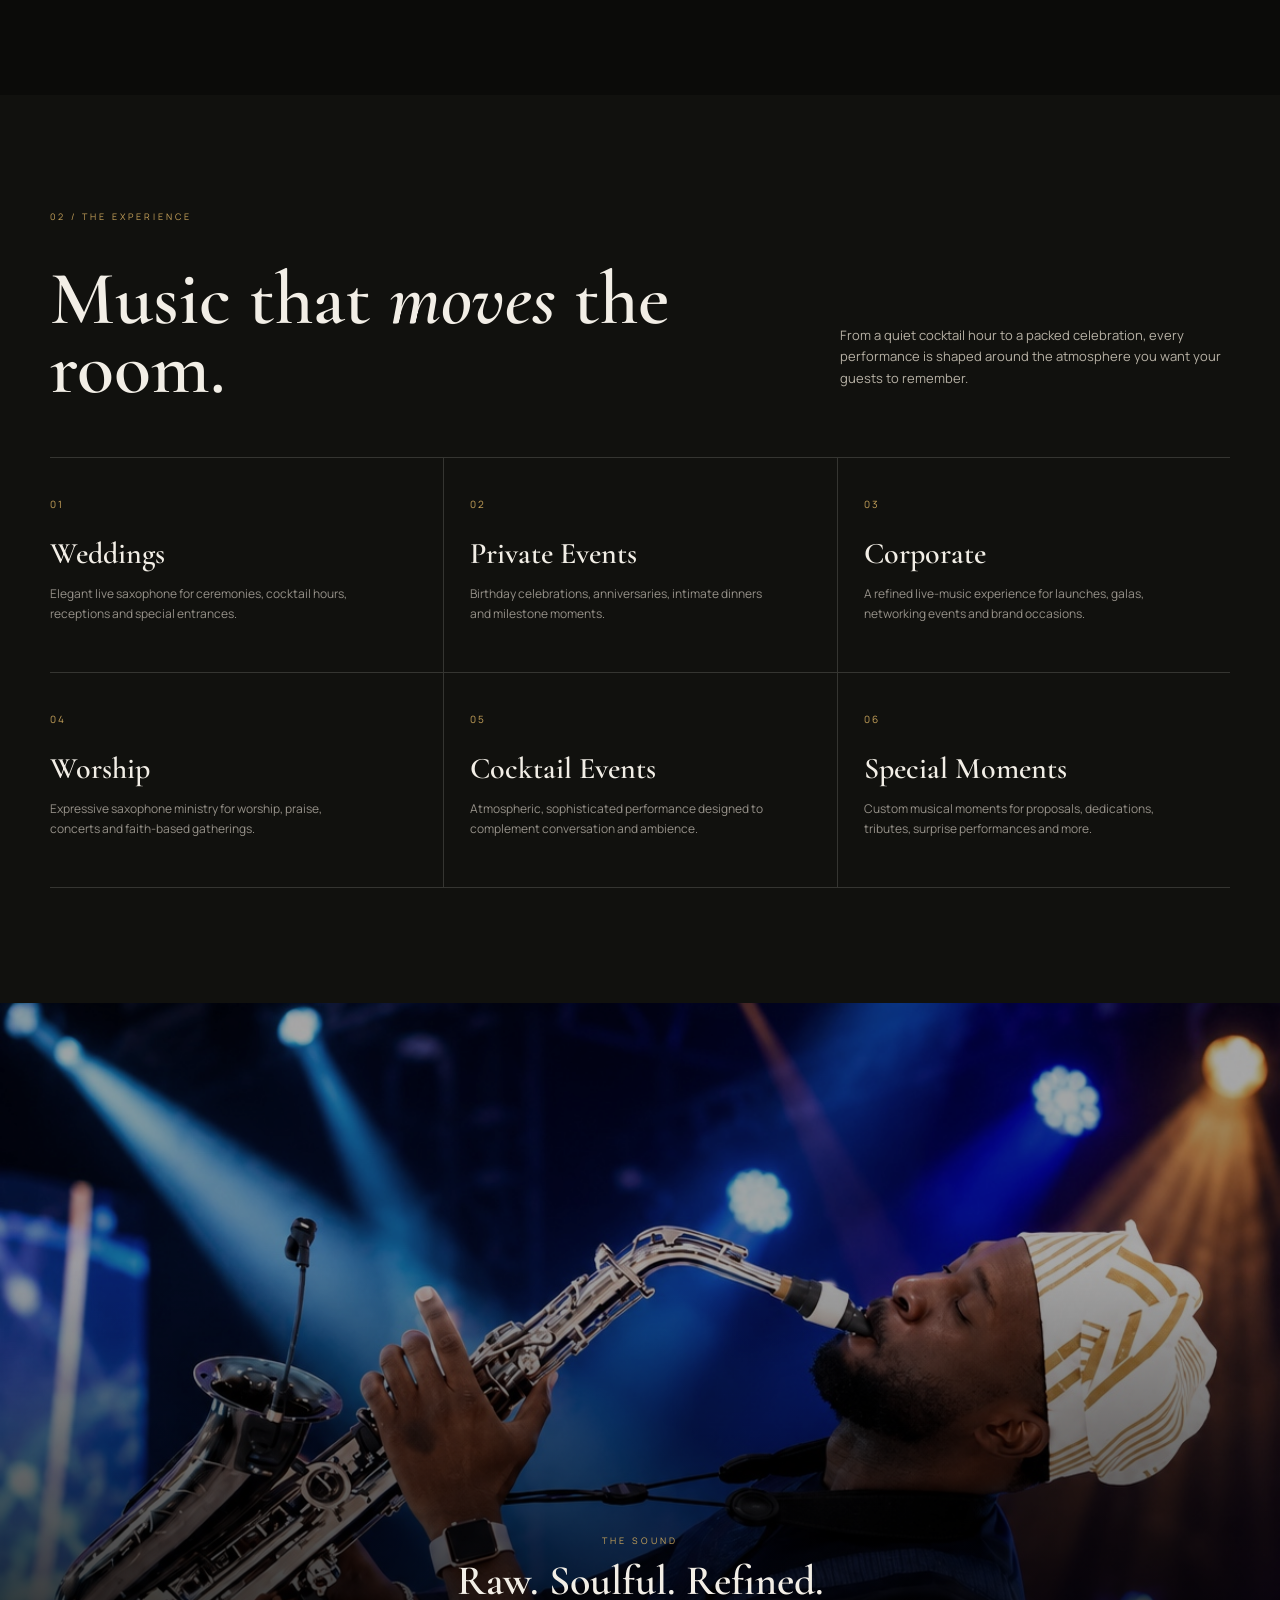
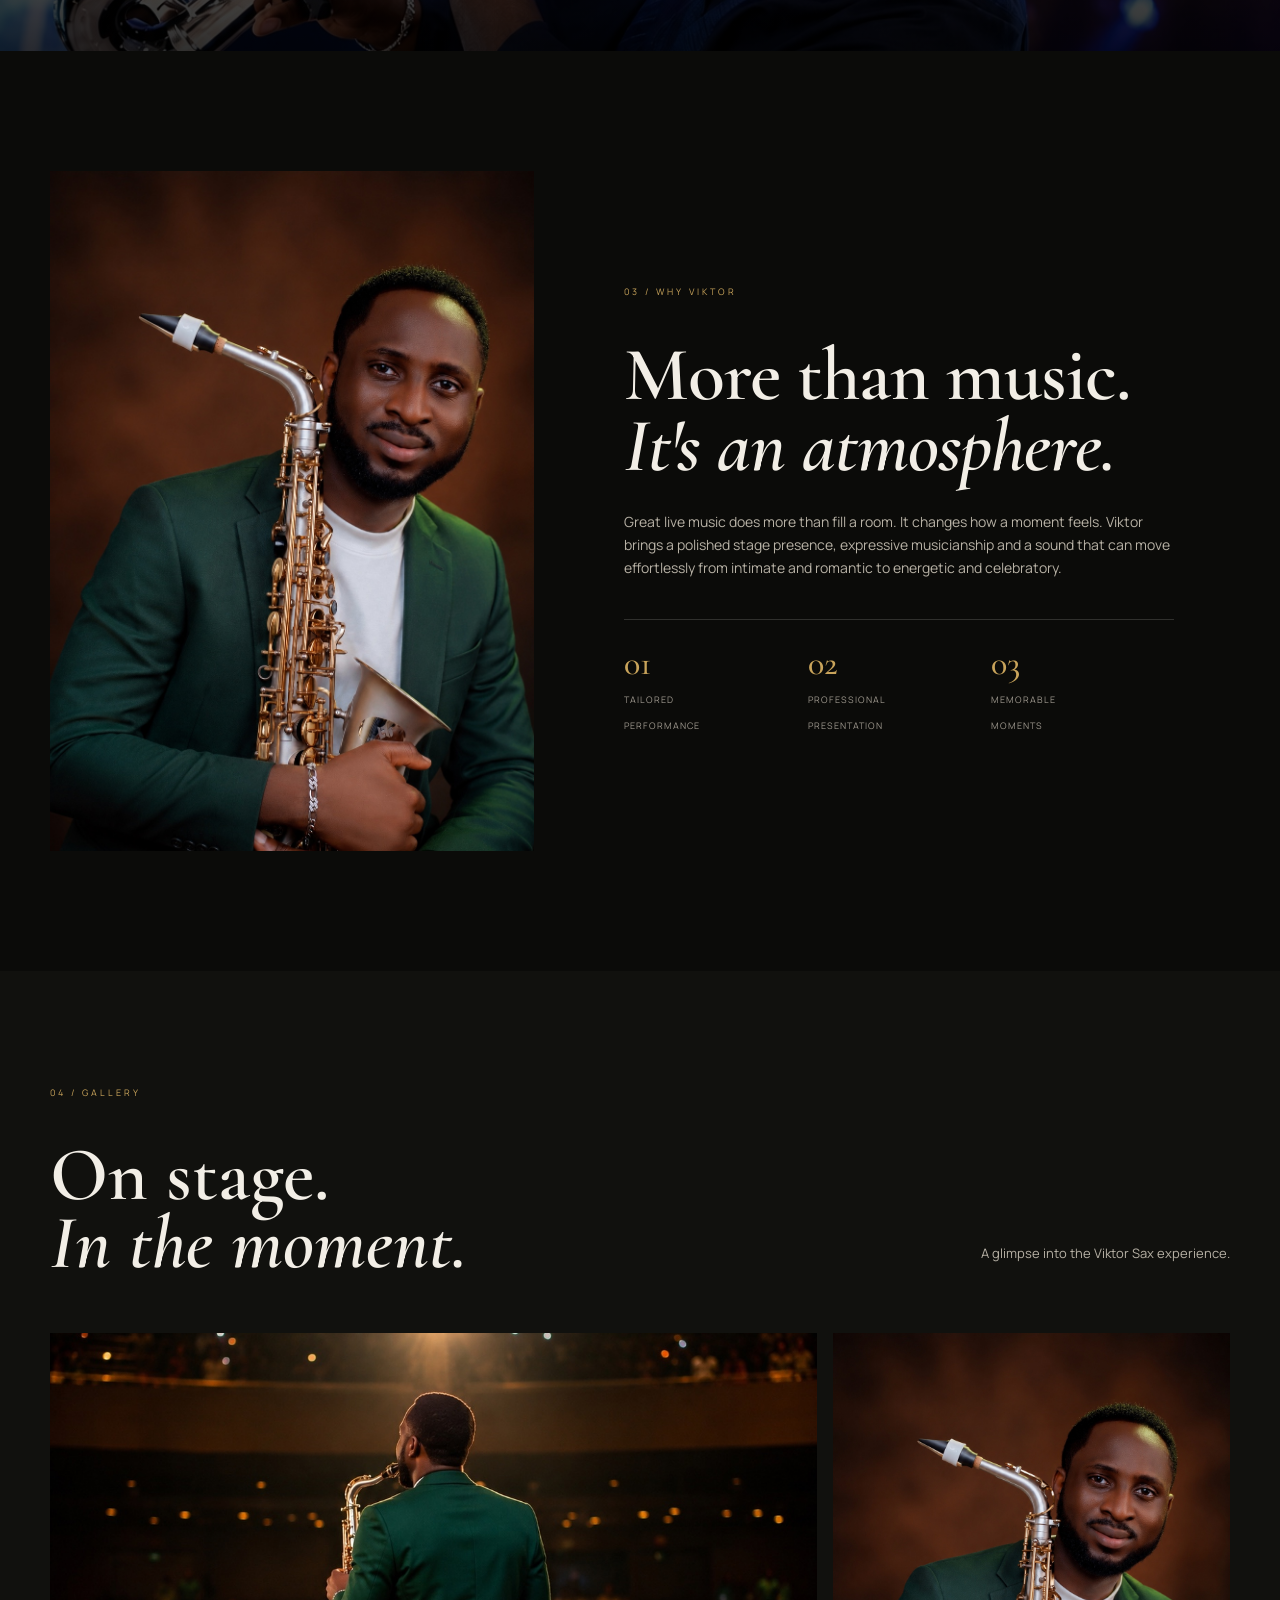
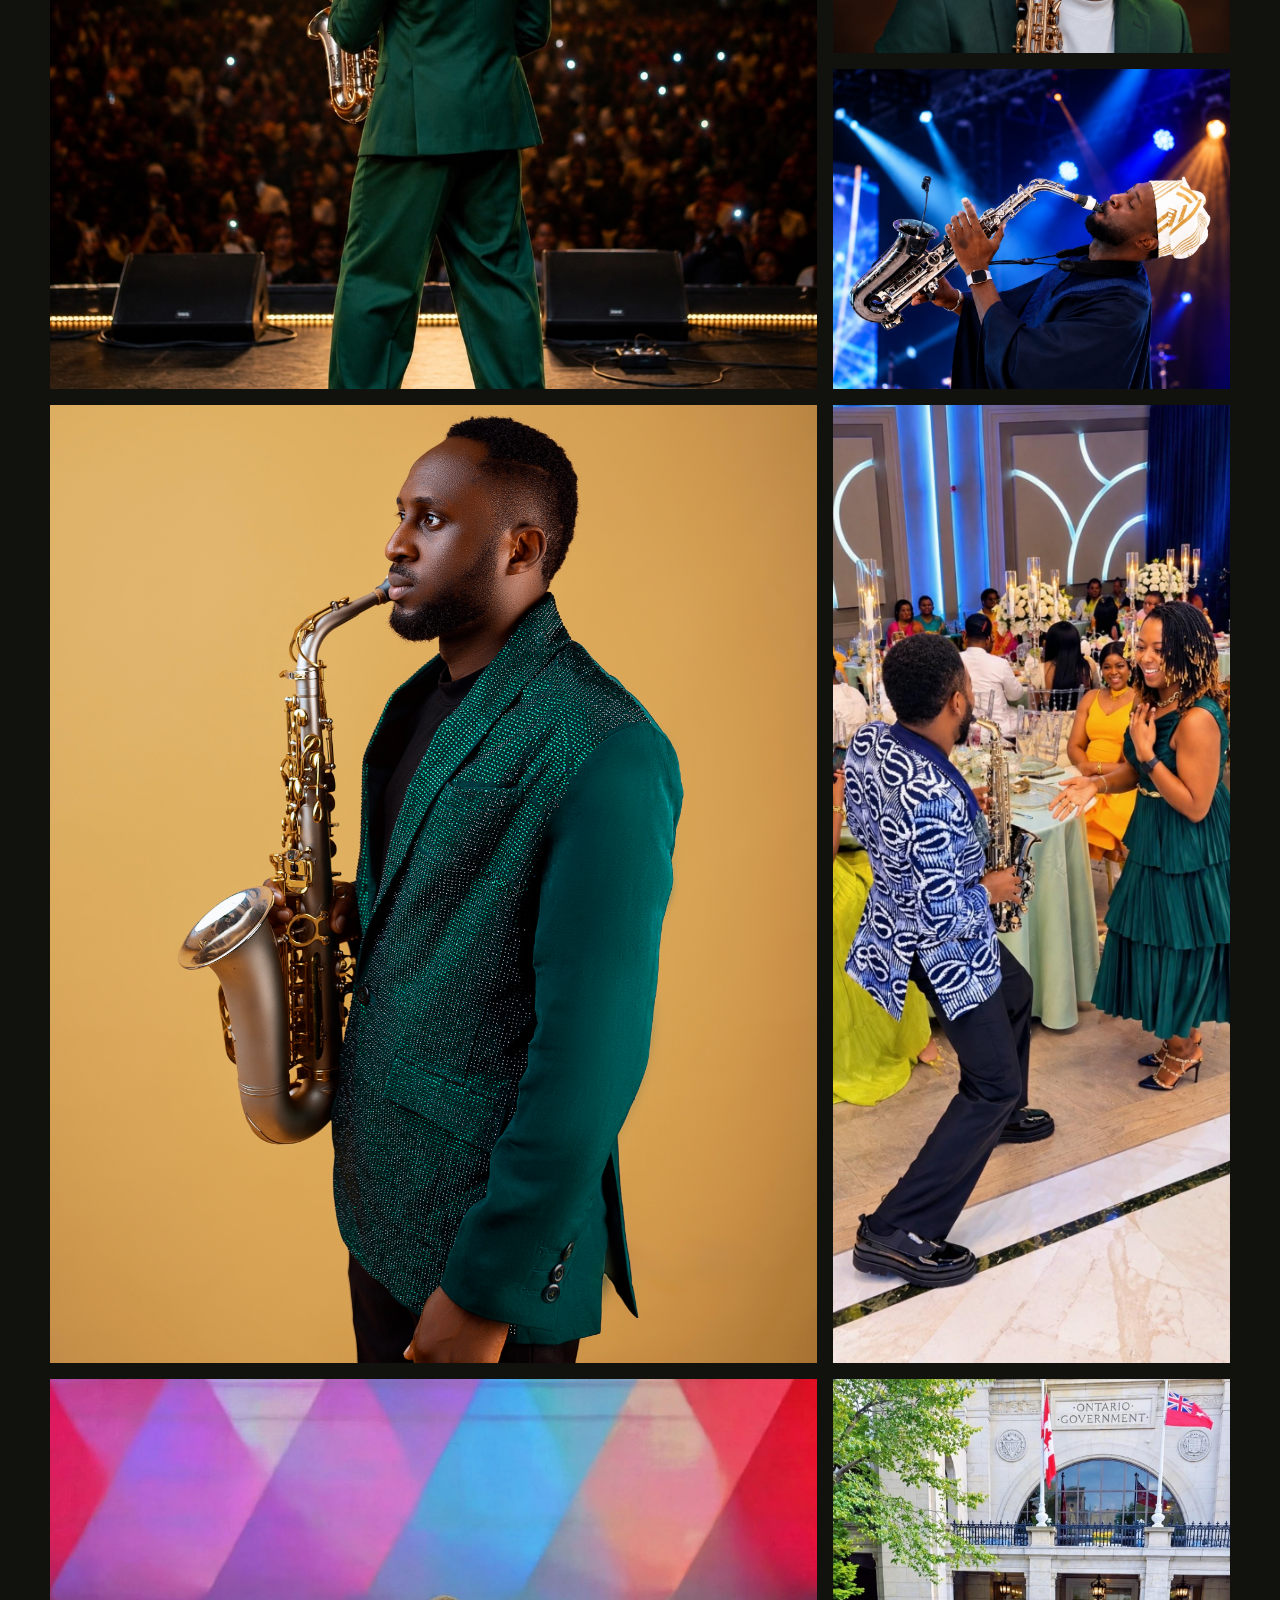
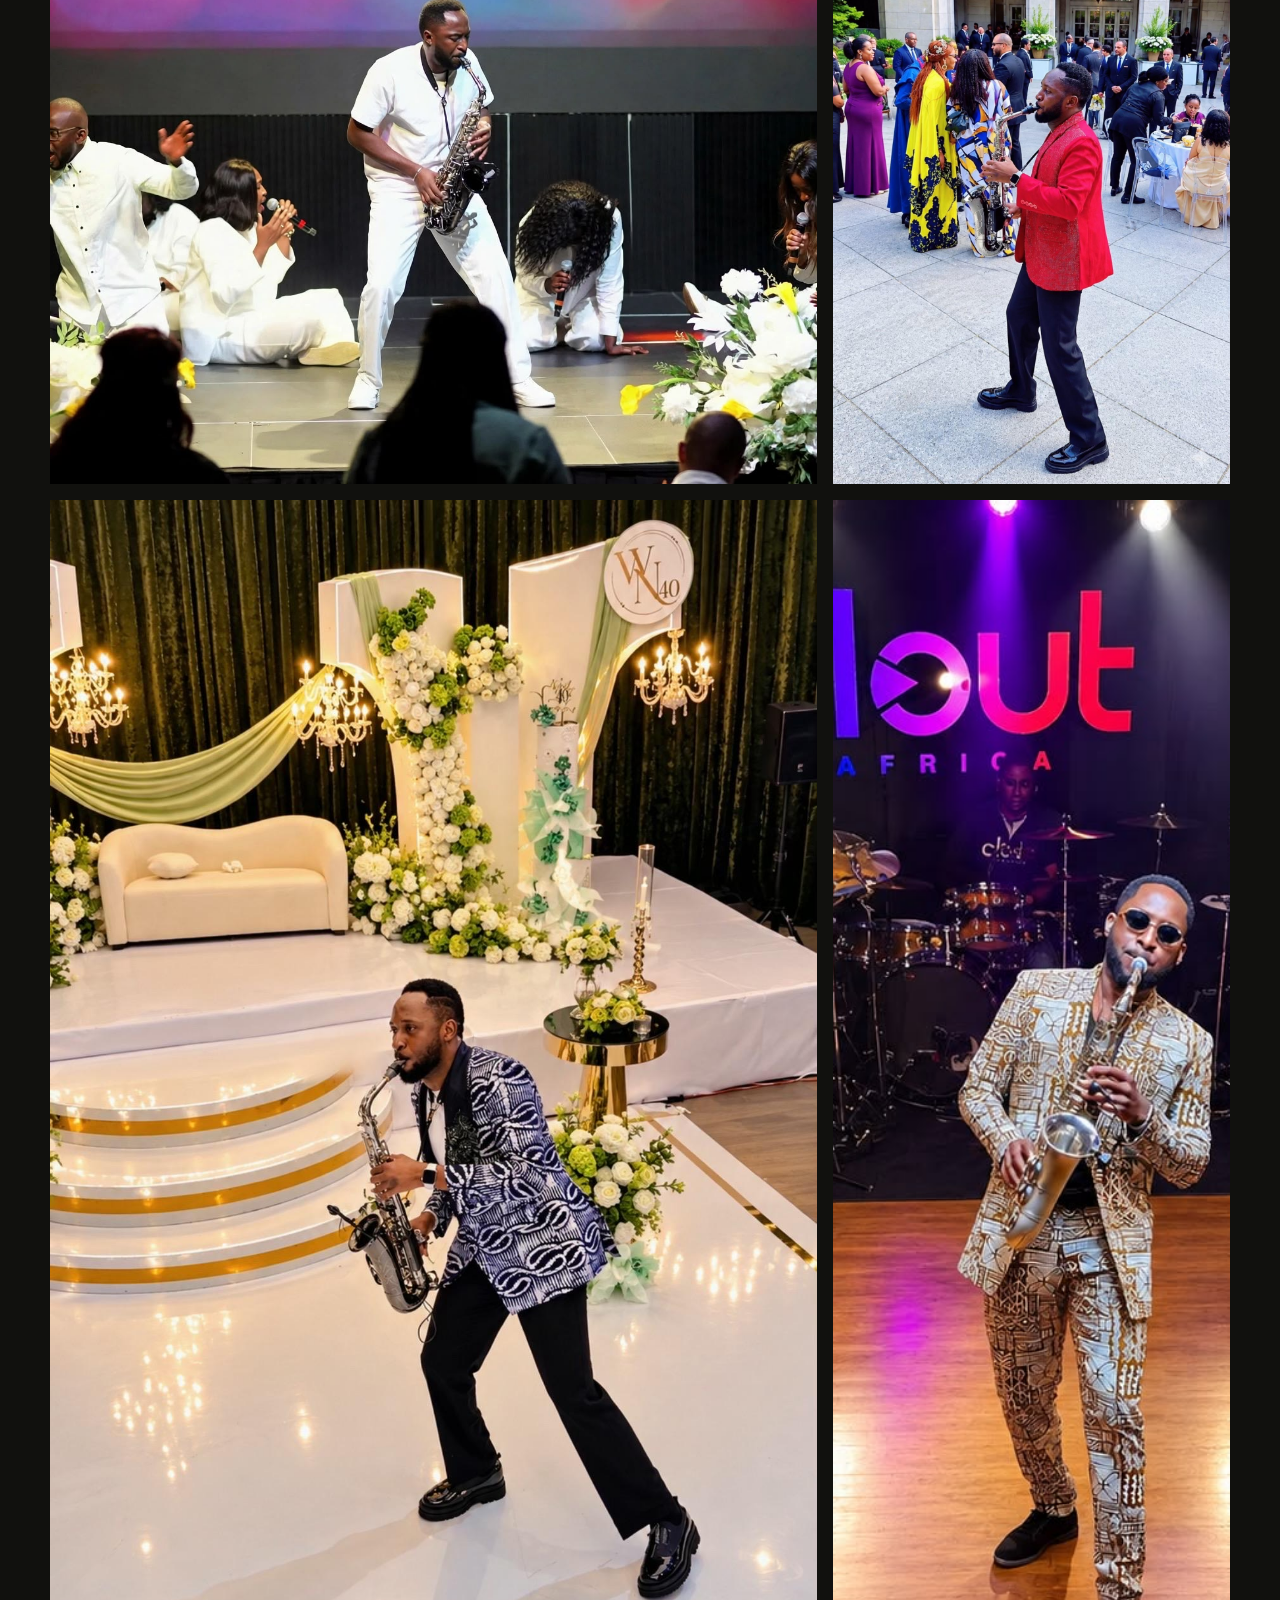
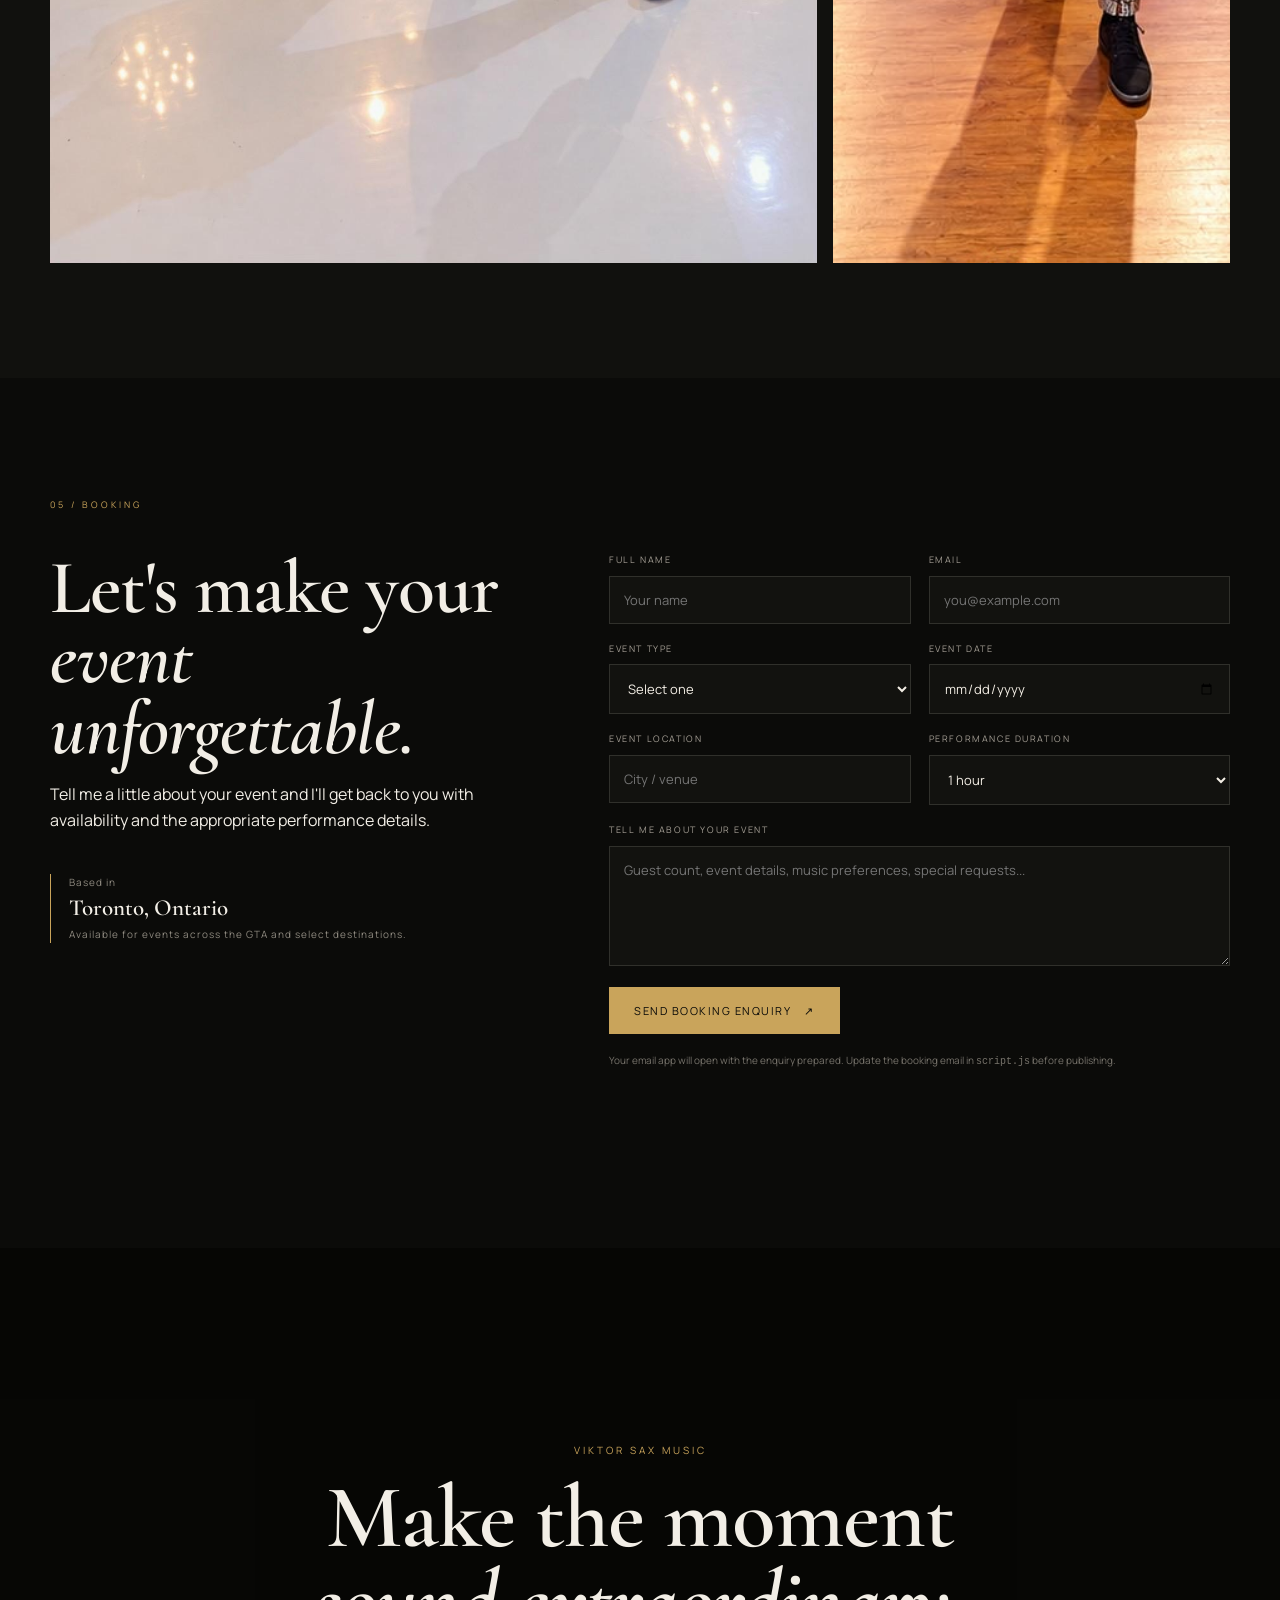
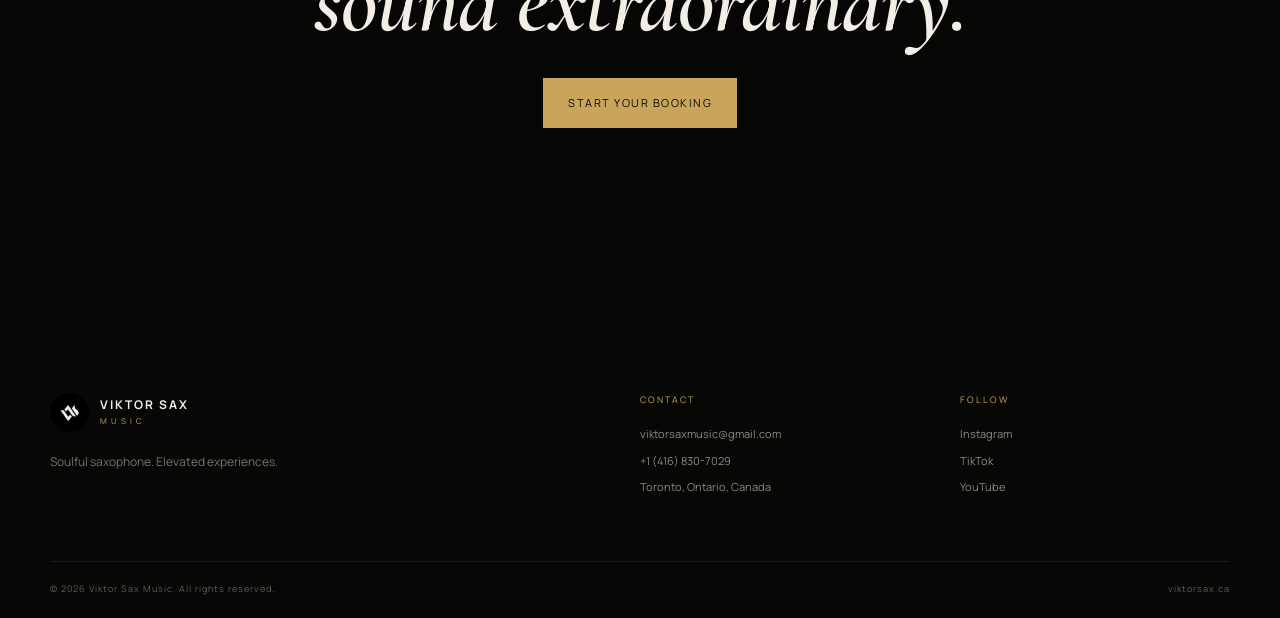
==== commit 24d9e844: "Update index.html" ====
--- a/index.html
+++ b/index.html
@@ -114,15 +114,15 @@
   </figure>
 
   <figure>
-    <img src="assets/viktor-gallery-02.PNG" alt="Viktor Sax event performance">
+    <img src="assets/viktor-gallery-02.JPG" alt="Viktor Sax event performance">
   </figure>
 
   <figure>
-    <img src="assets/viktor-gallery-03.PNG" alt="Viktor Sax live music">
+    <img src="assets/viktor-gallery-03.JPG" alt="Viktor Sax live music">
   </figure>
 
   <figure>
-    <img src="assets/viktor-gallery-04.PNG" alt="Viktor Sax performing">
+    <img src="assets/viktor-gallery-04.JPG" alt="Viktor Sax performing">
   </figure>
 
   <figure>
@@ -130,7 +130,7 @@
   </figure>
 
   <figure>
-    <img src="assets/viktor-gallery-06.PNG" alt="Viktor Sax performance">
+    <img src="assets/viktor-gallery-06.JPG" alt="Viktor Sax performance">
   </figure>
         </div>
       </div>
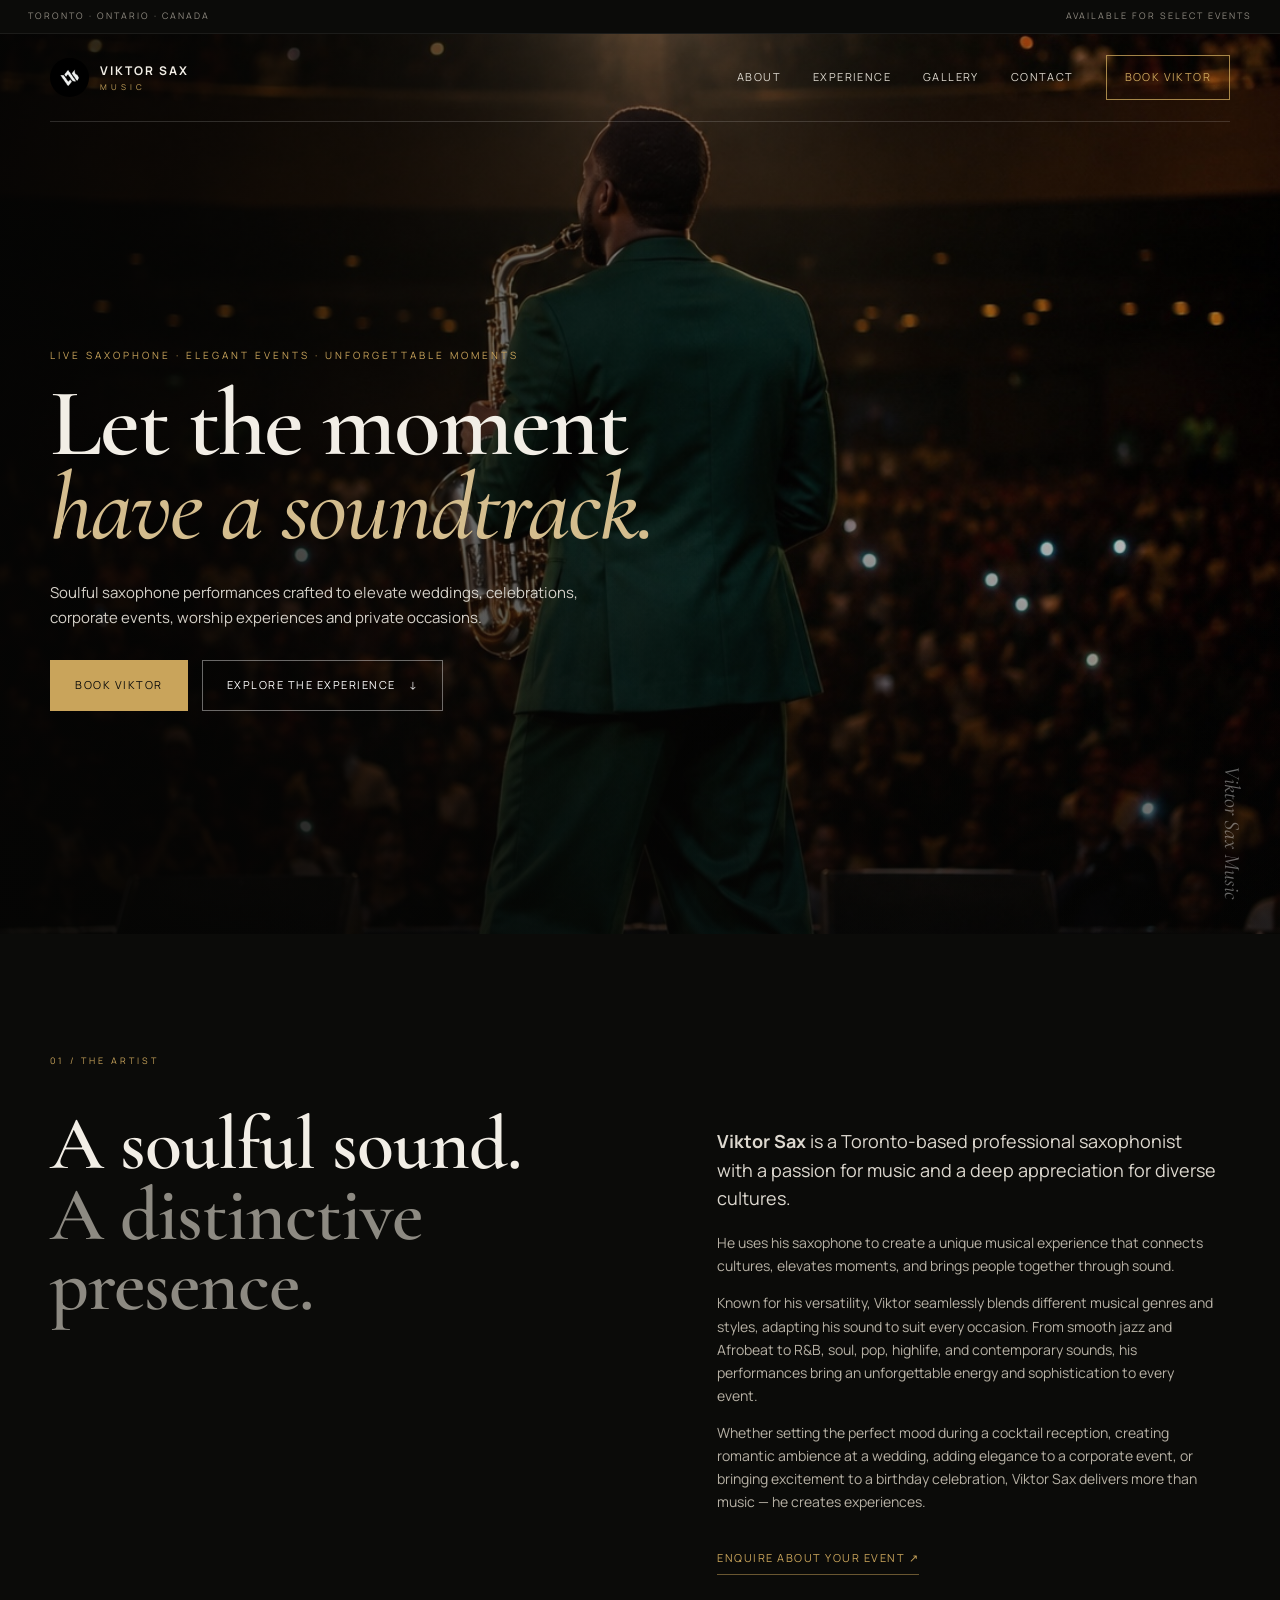
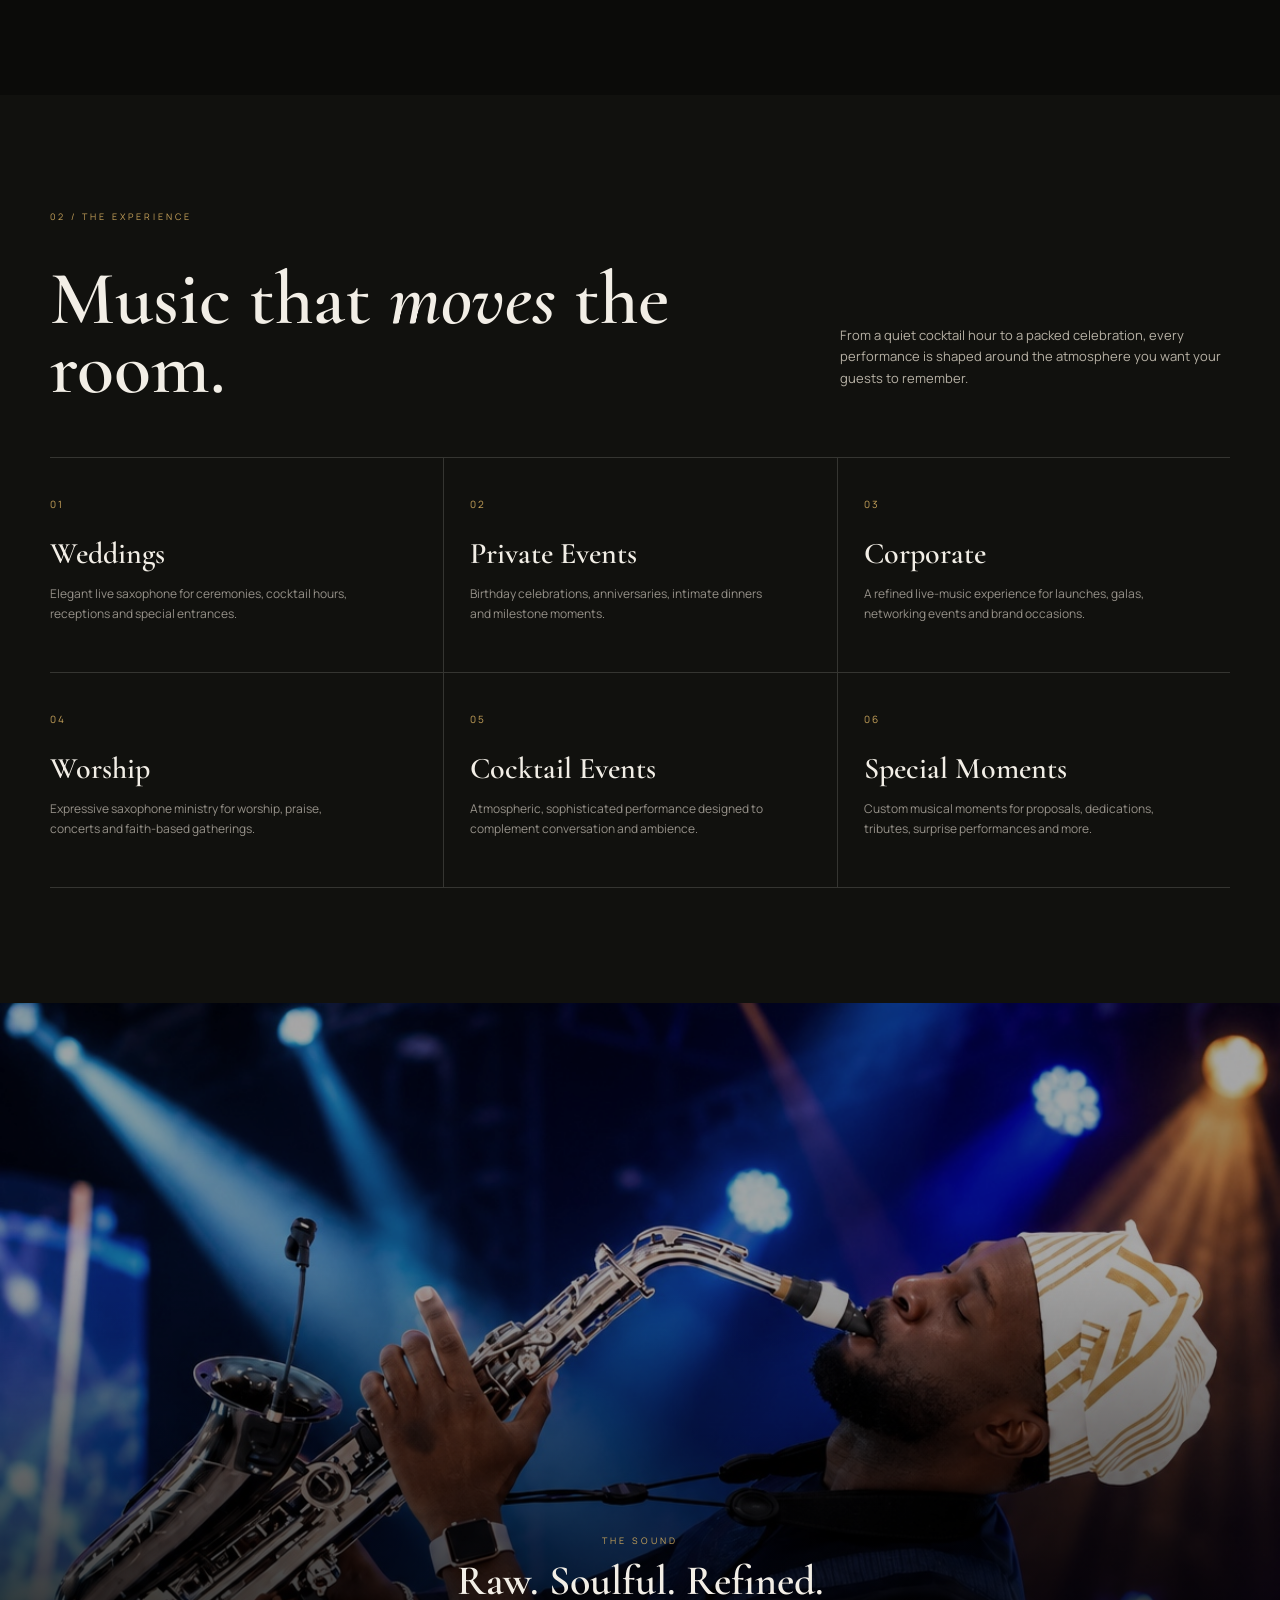
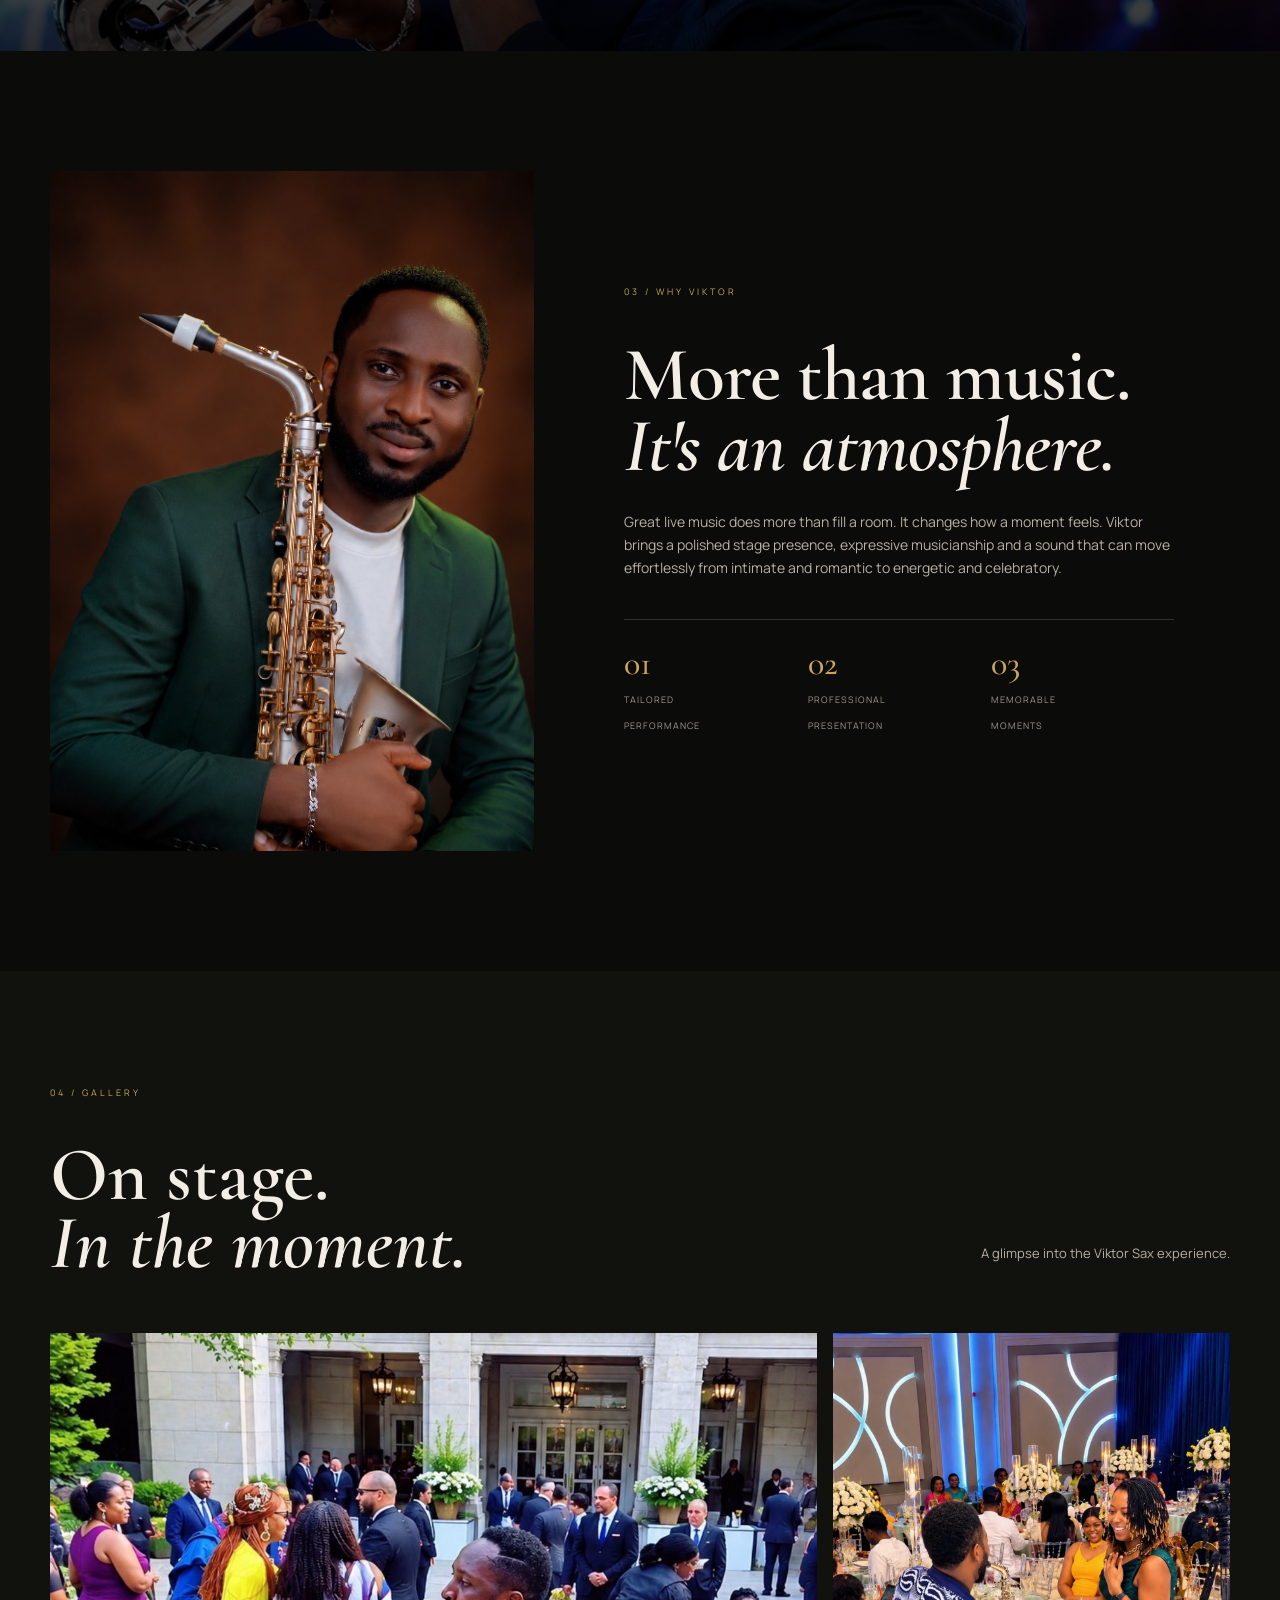
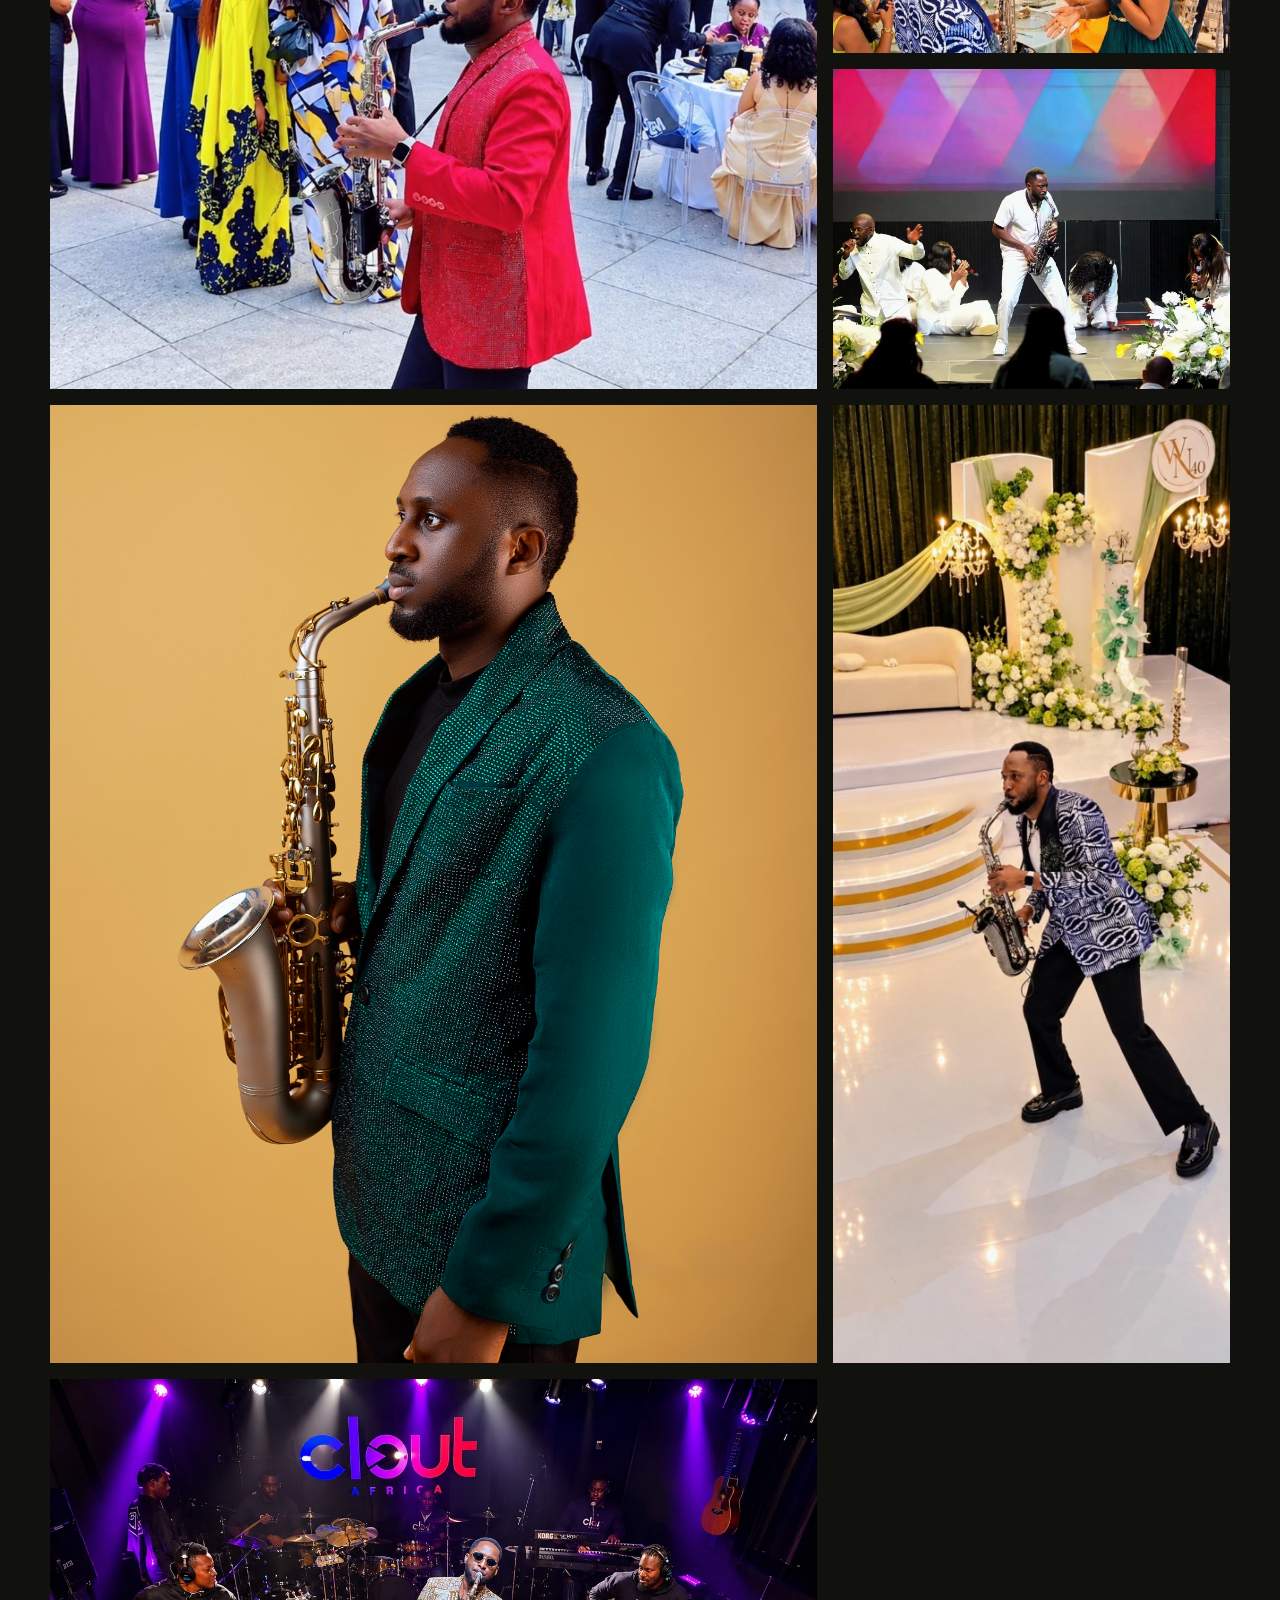
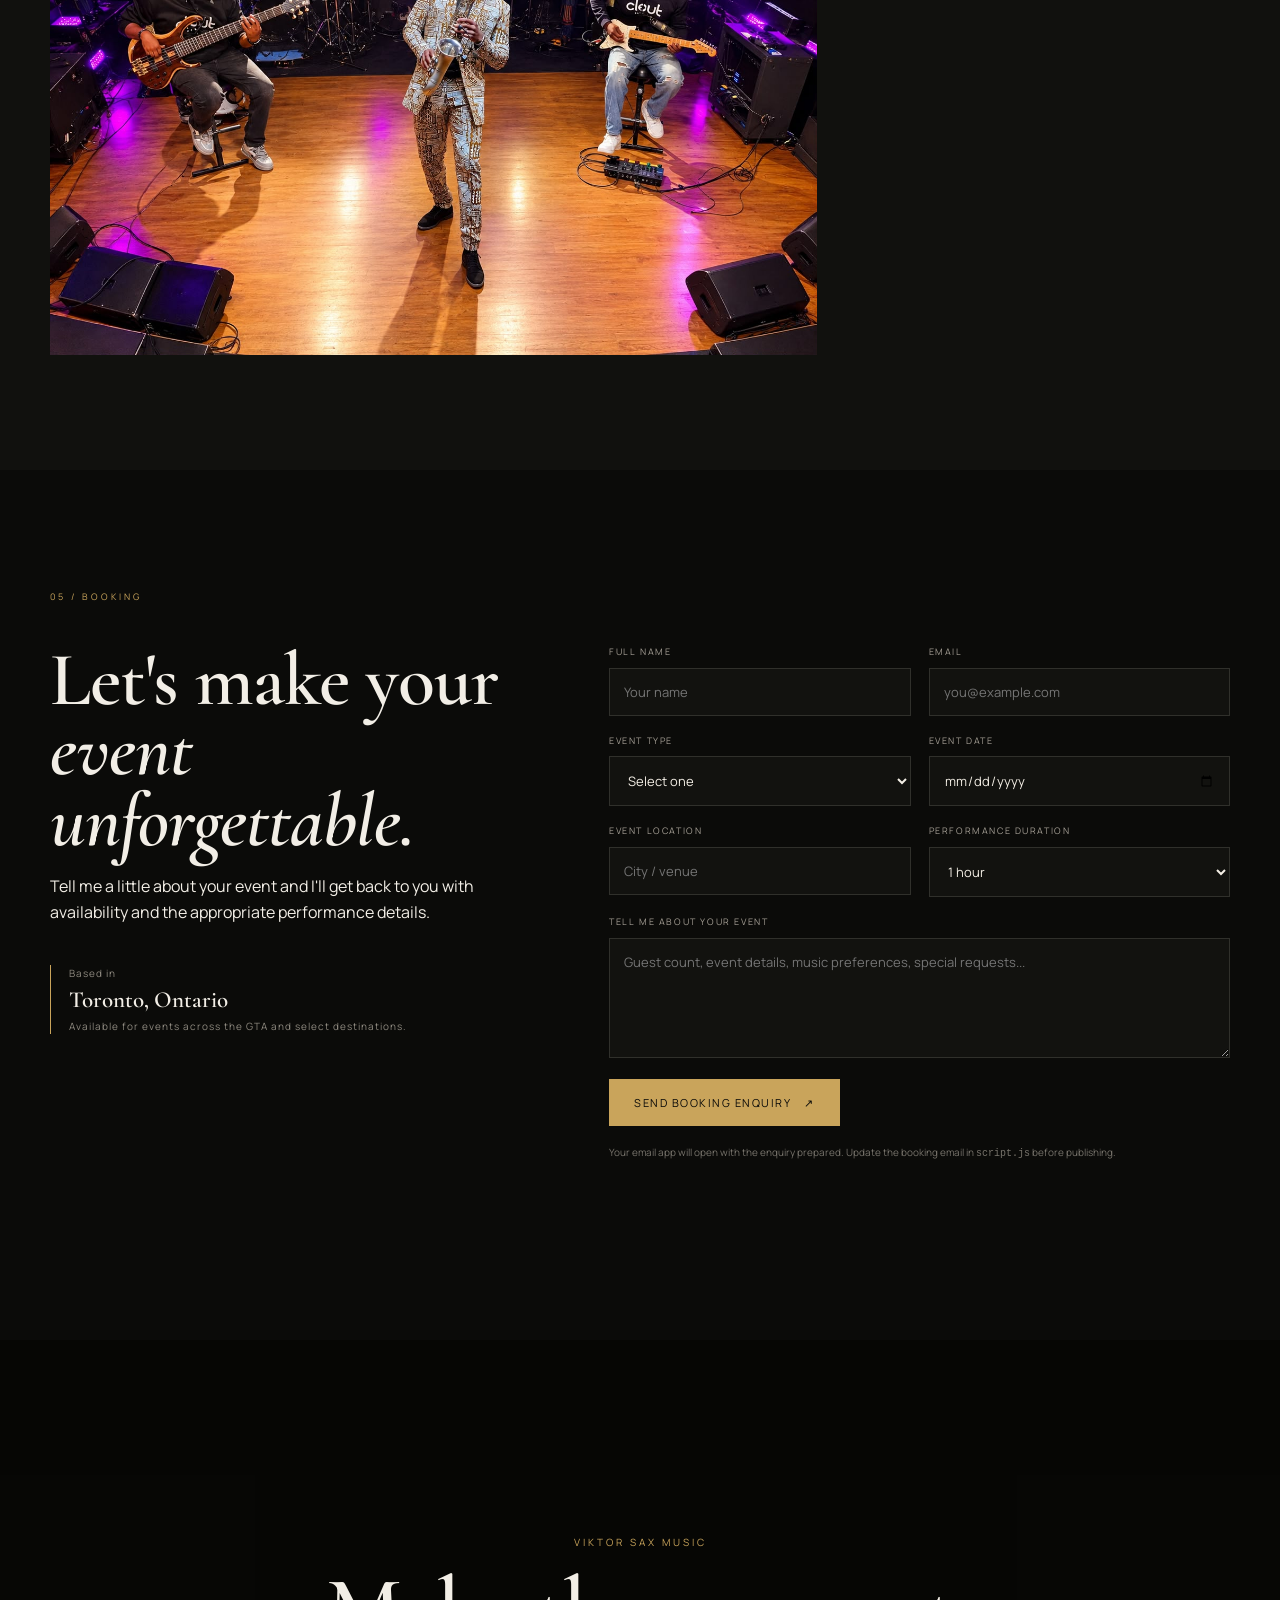
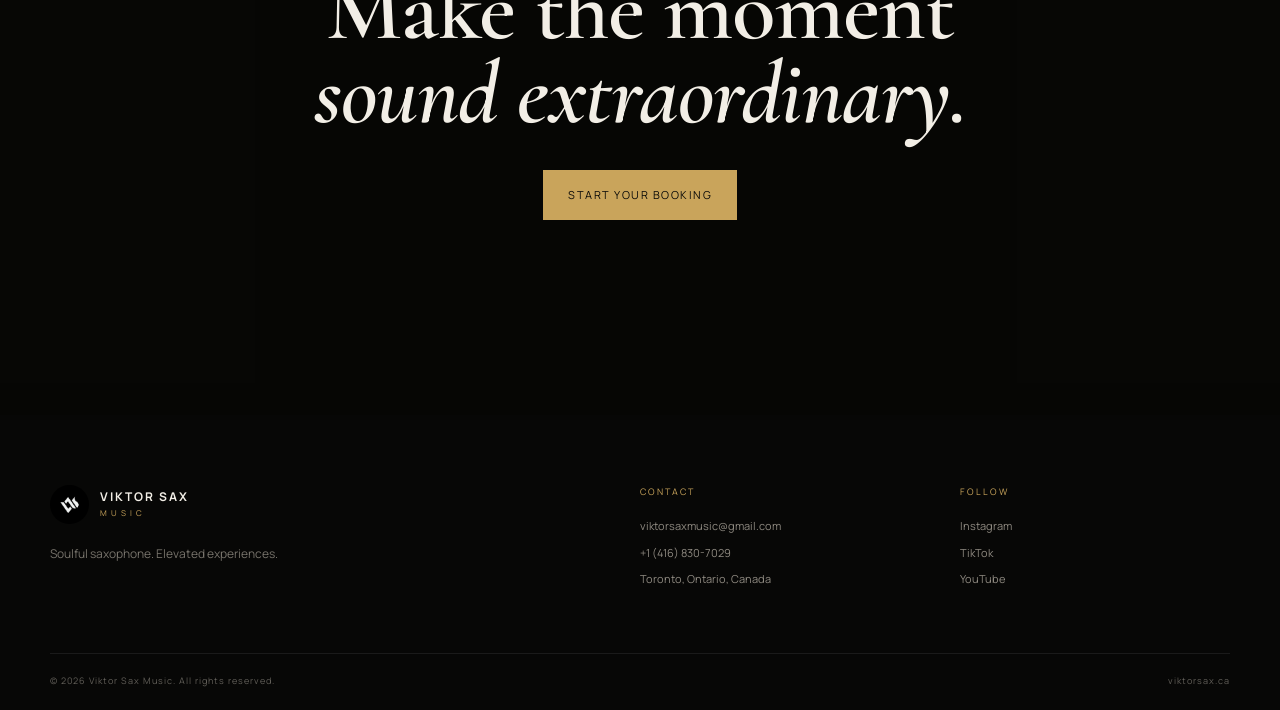
==== commit 53fdf4ae: "Update index.html" ====
--- a/index.html
+++ b/index.html
@@ -106,9 +106,7 @@
         <div class="gallery-head"><h2>On stage.<br><em>In the moment.</em></h2><p>A glimpse into the Viktor Sax experience.</p></div>
         <div class="gallery-grid">
           
-          <figure class="gallery-large"><img src="assets/viktor-stage.jpg" alt="Viktor Sax performing from the stage" loading="lazy"></figure>
-          <figure><img src="assets/viktor-portrait.jpg" alt="Viktor Sax portrait with saxophone" loading="lazy"></figure>
-          <figure><img src="assets/viktor-live.jpg" alt="Viktor Sax live performance" loading="lazy"></figure>
+          <figure class="gallery-large"
           <figure>
     <img src="assets/viktor-gallery-01.JPG" alt="Viktor Sax performance">
   </figure>
